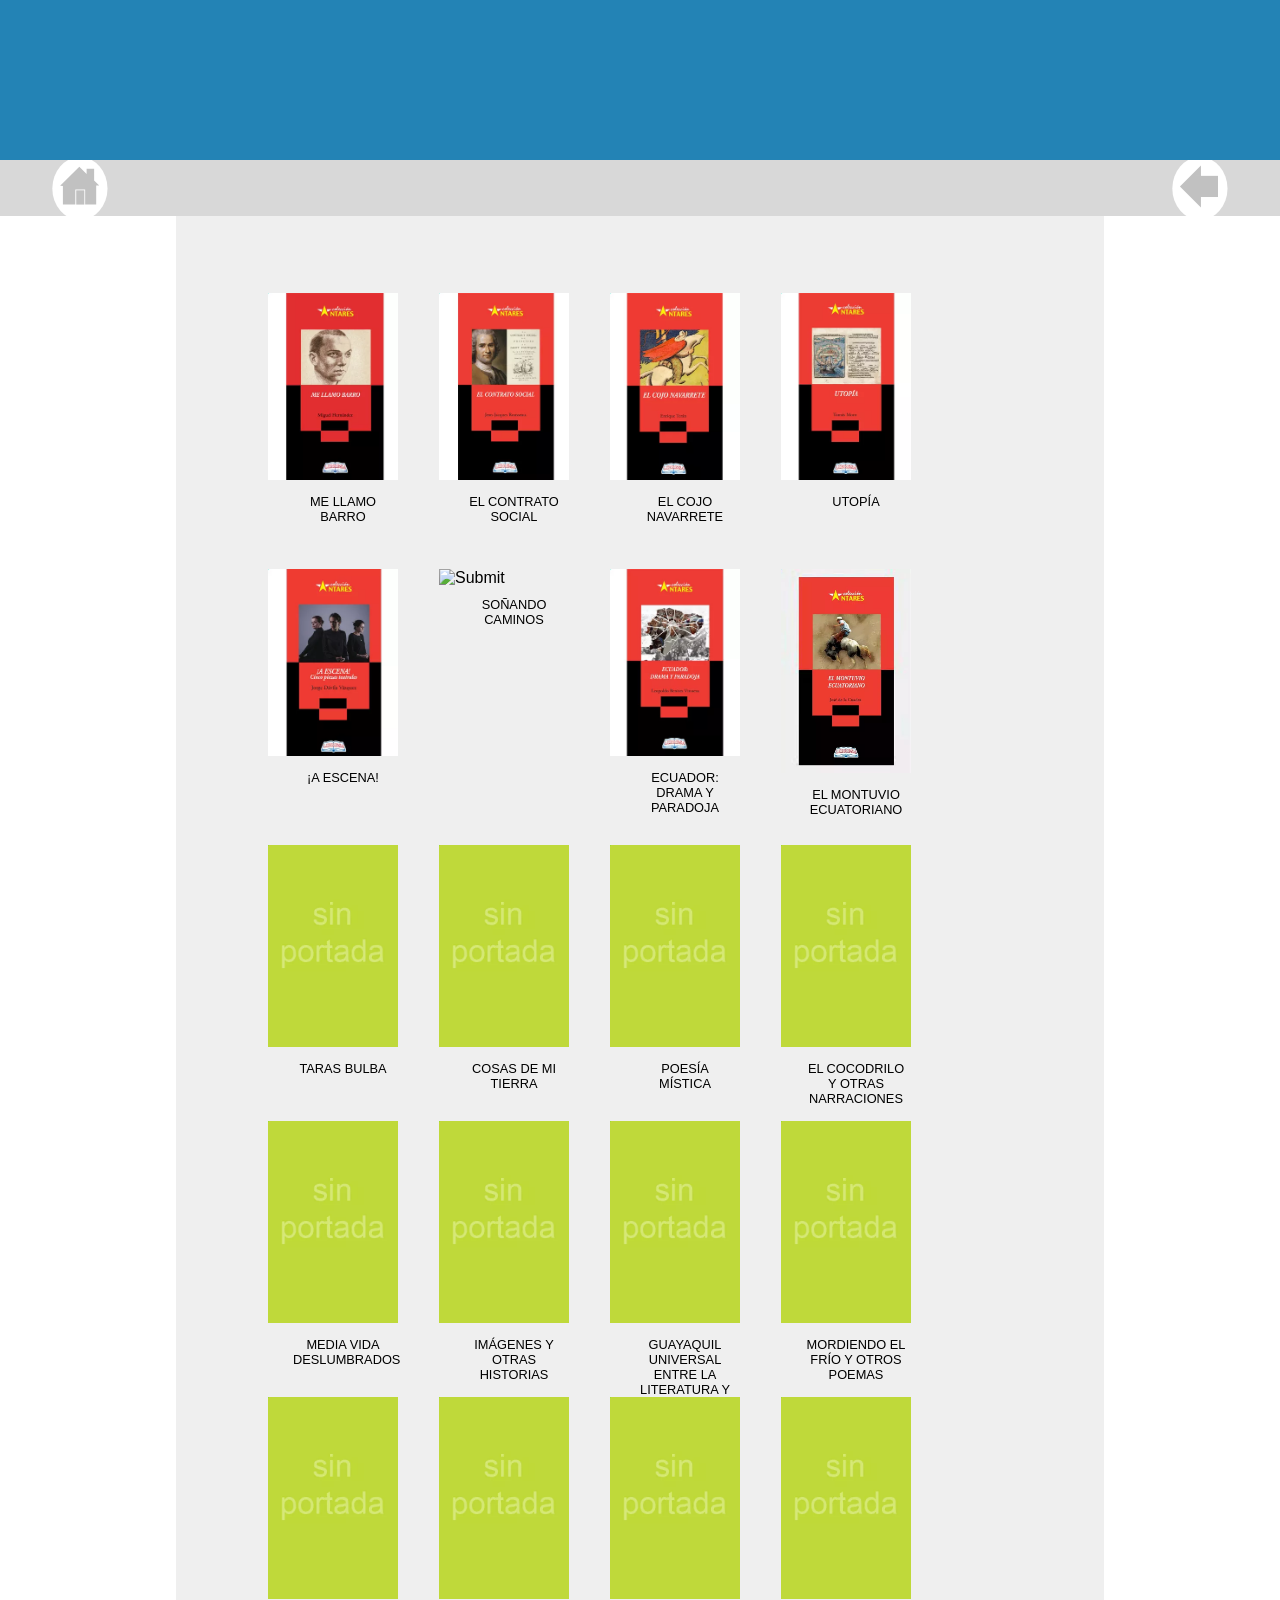
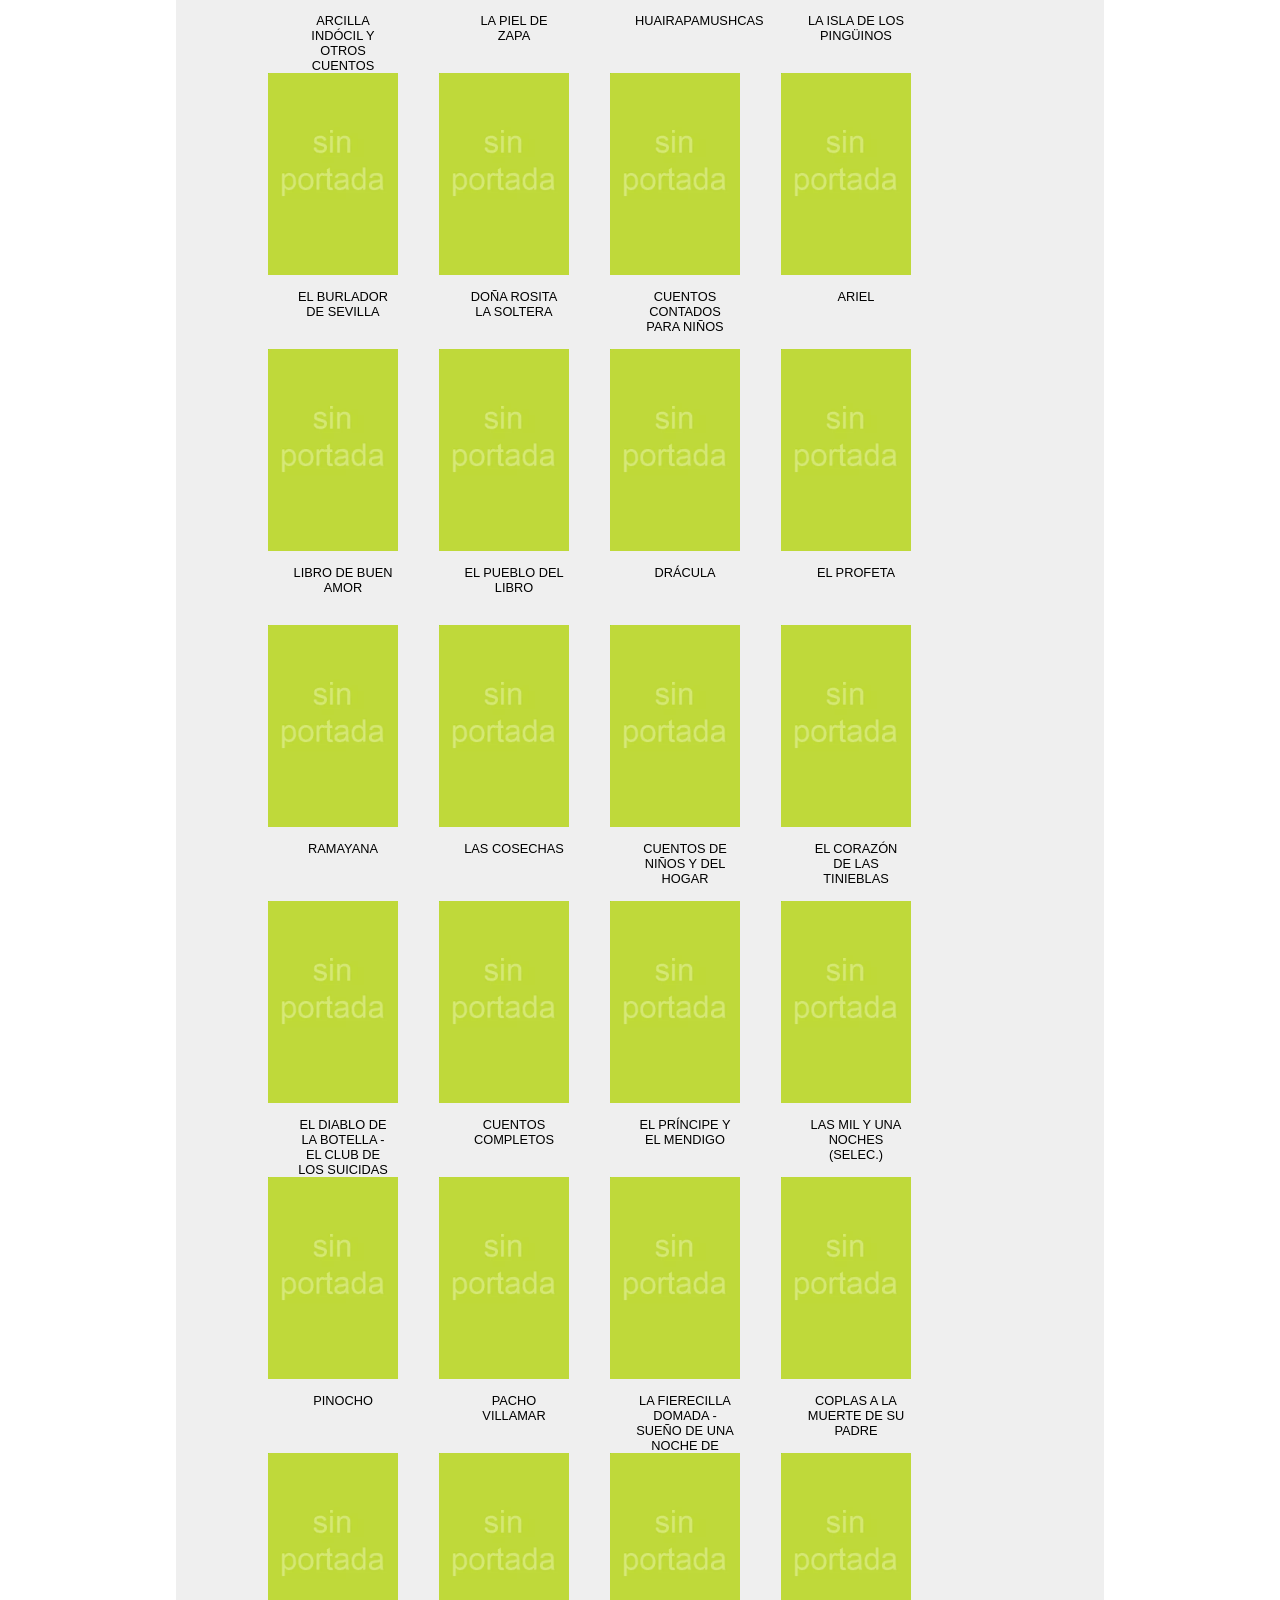
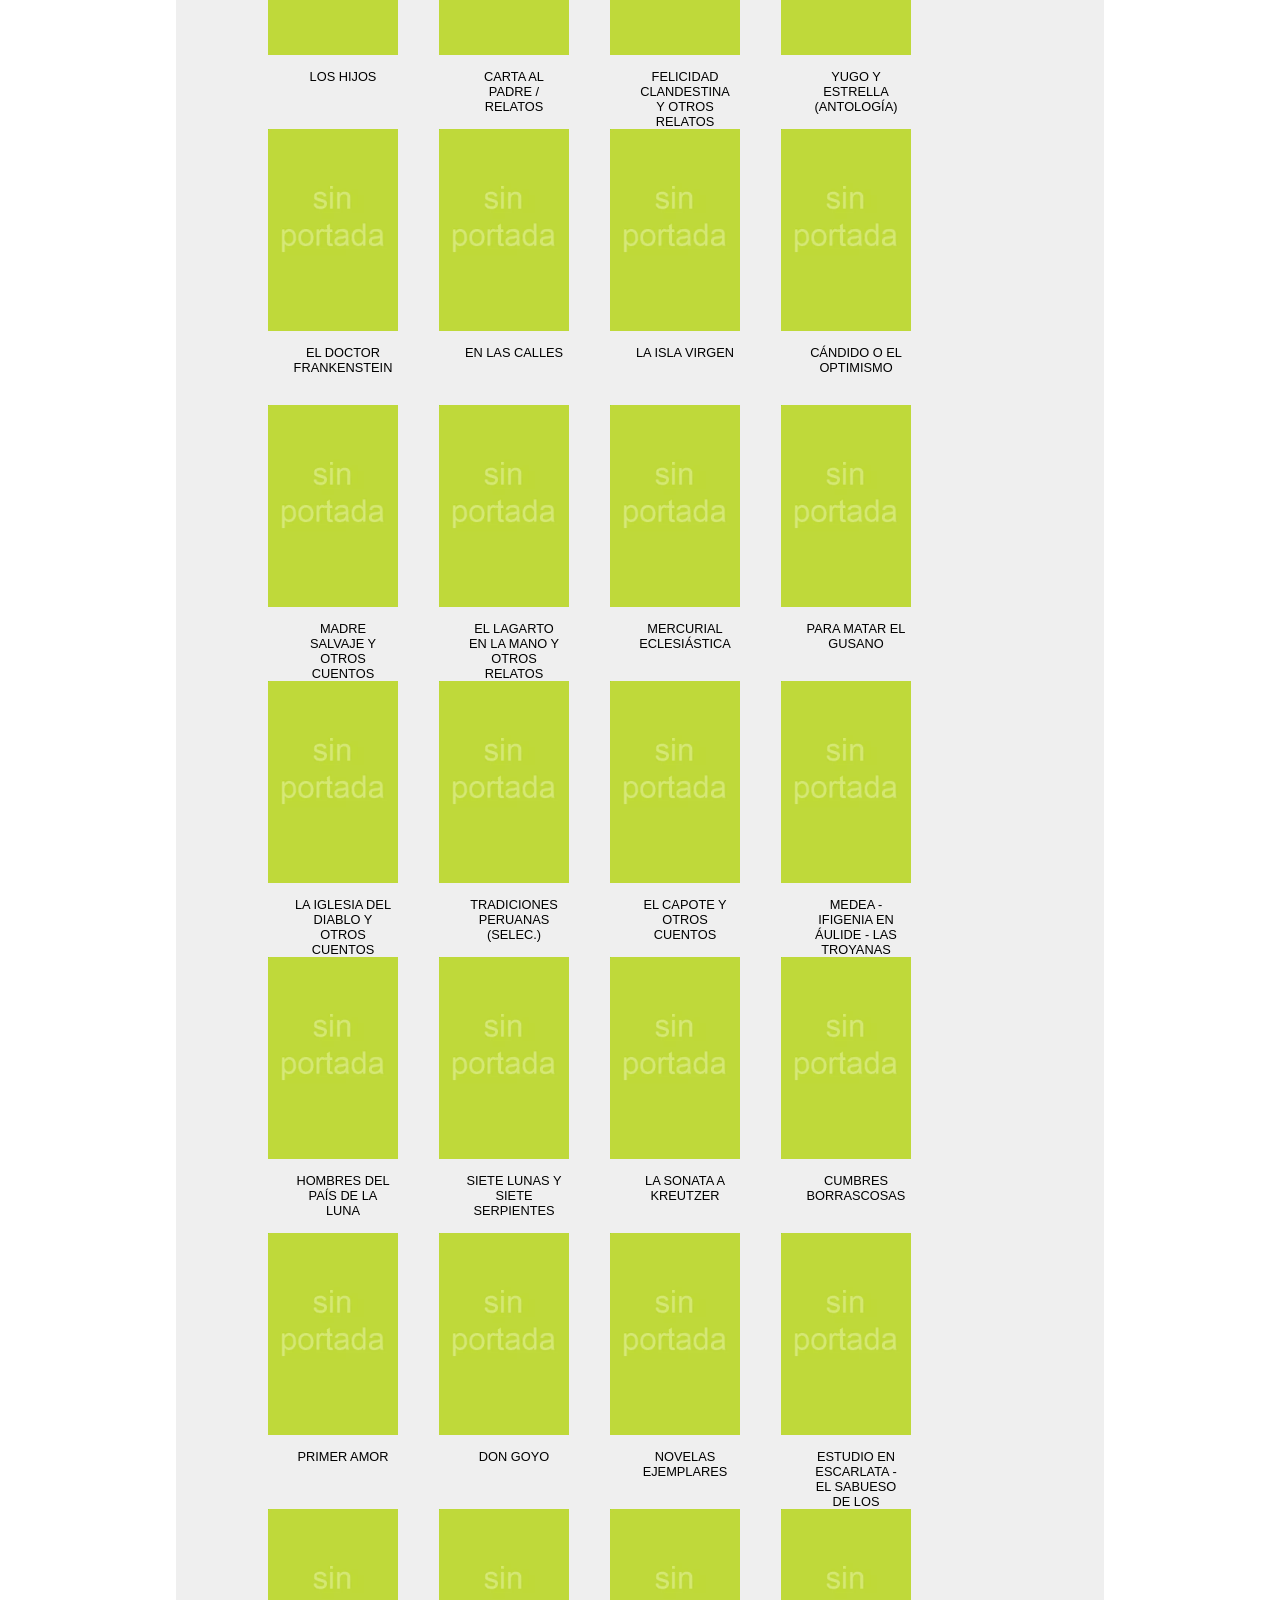
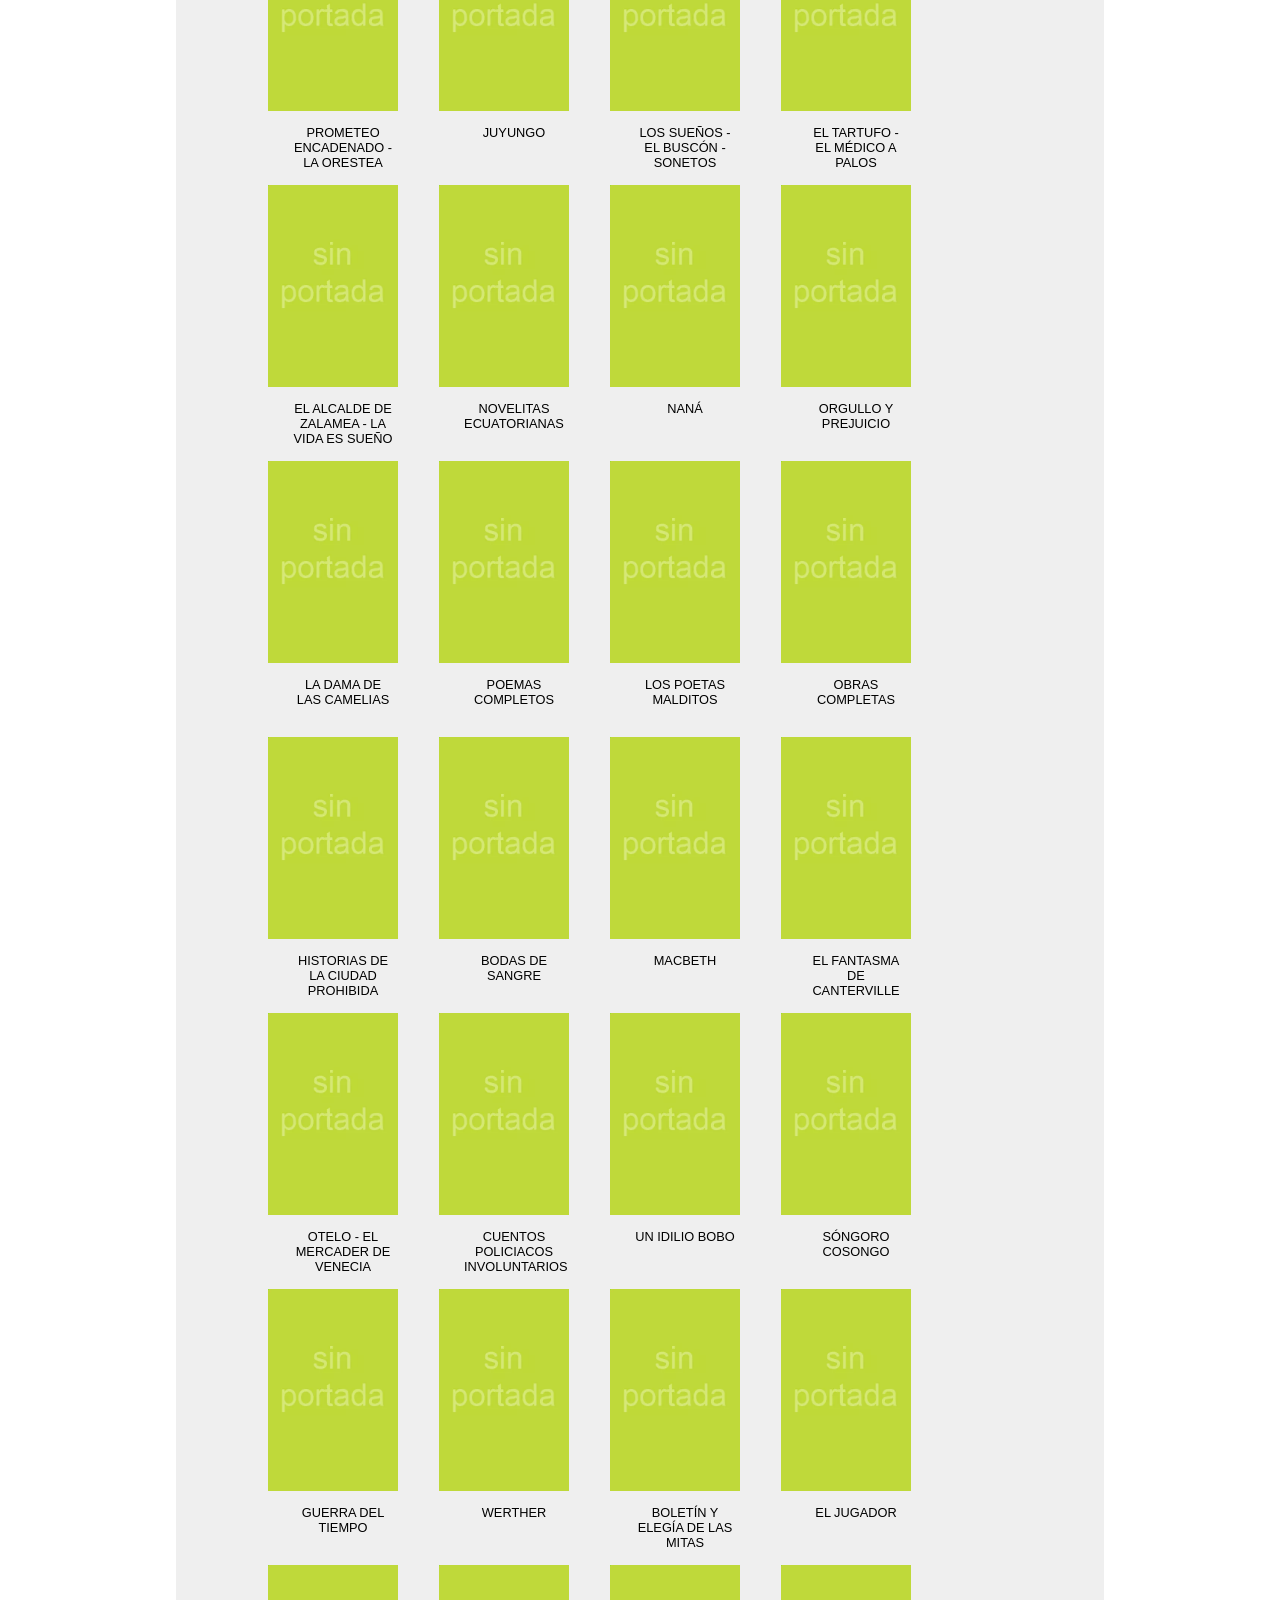
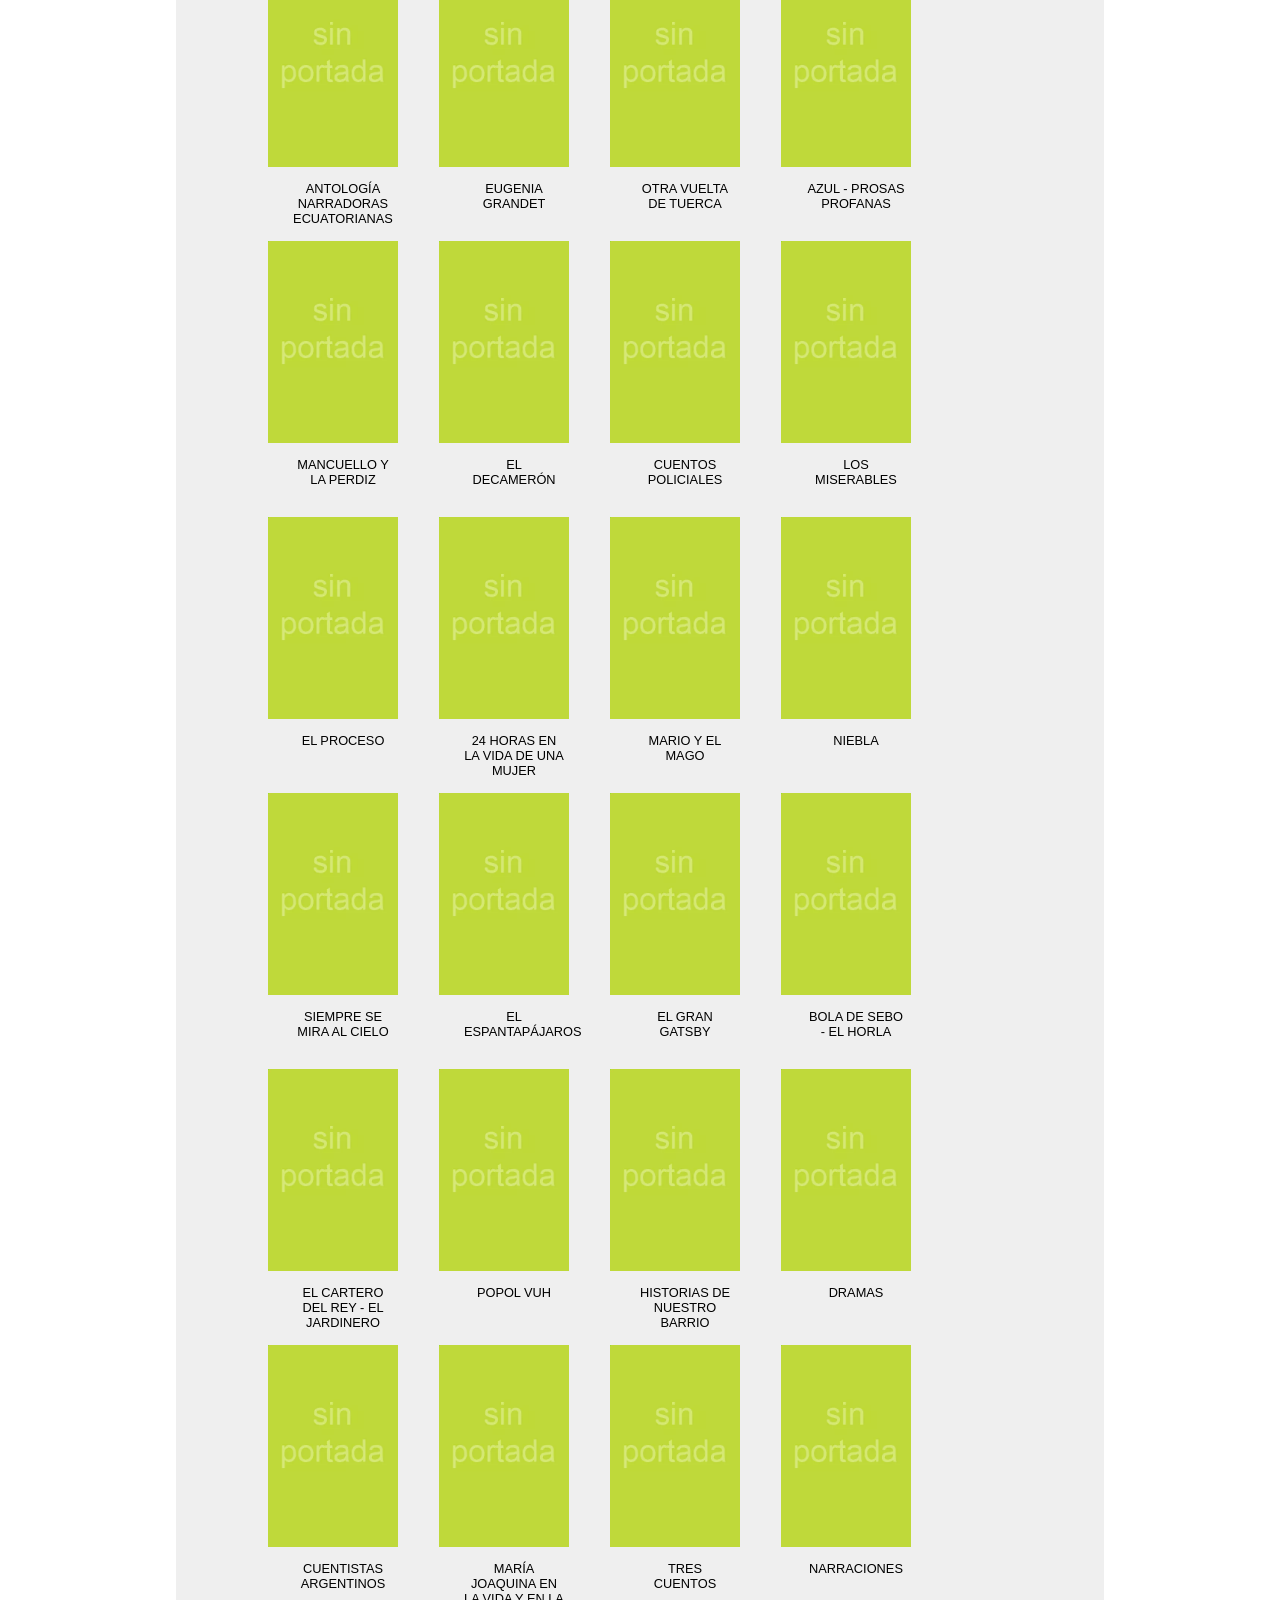
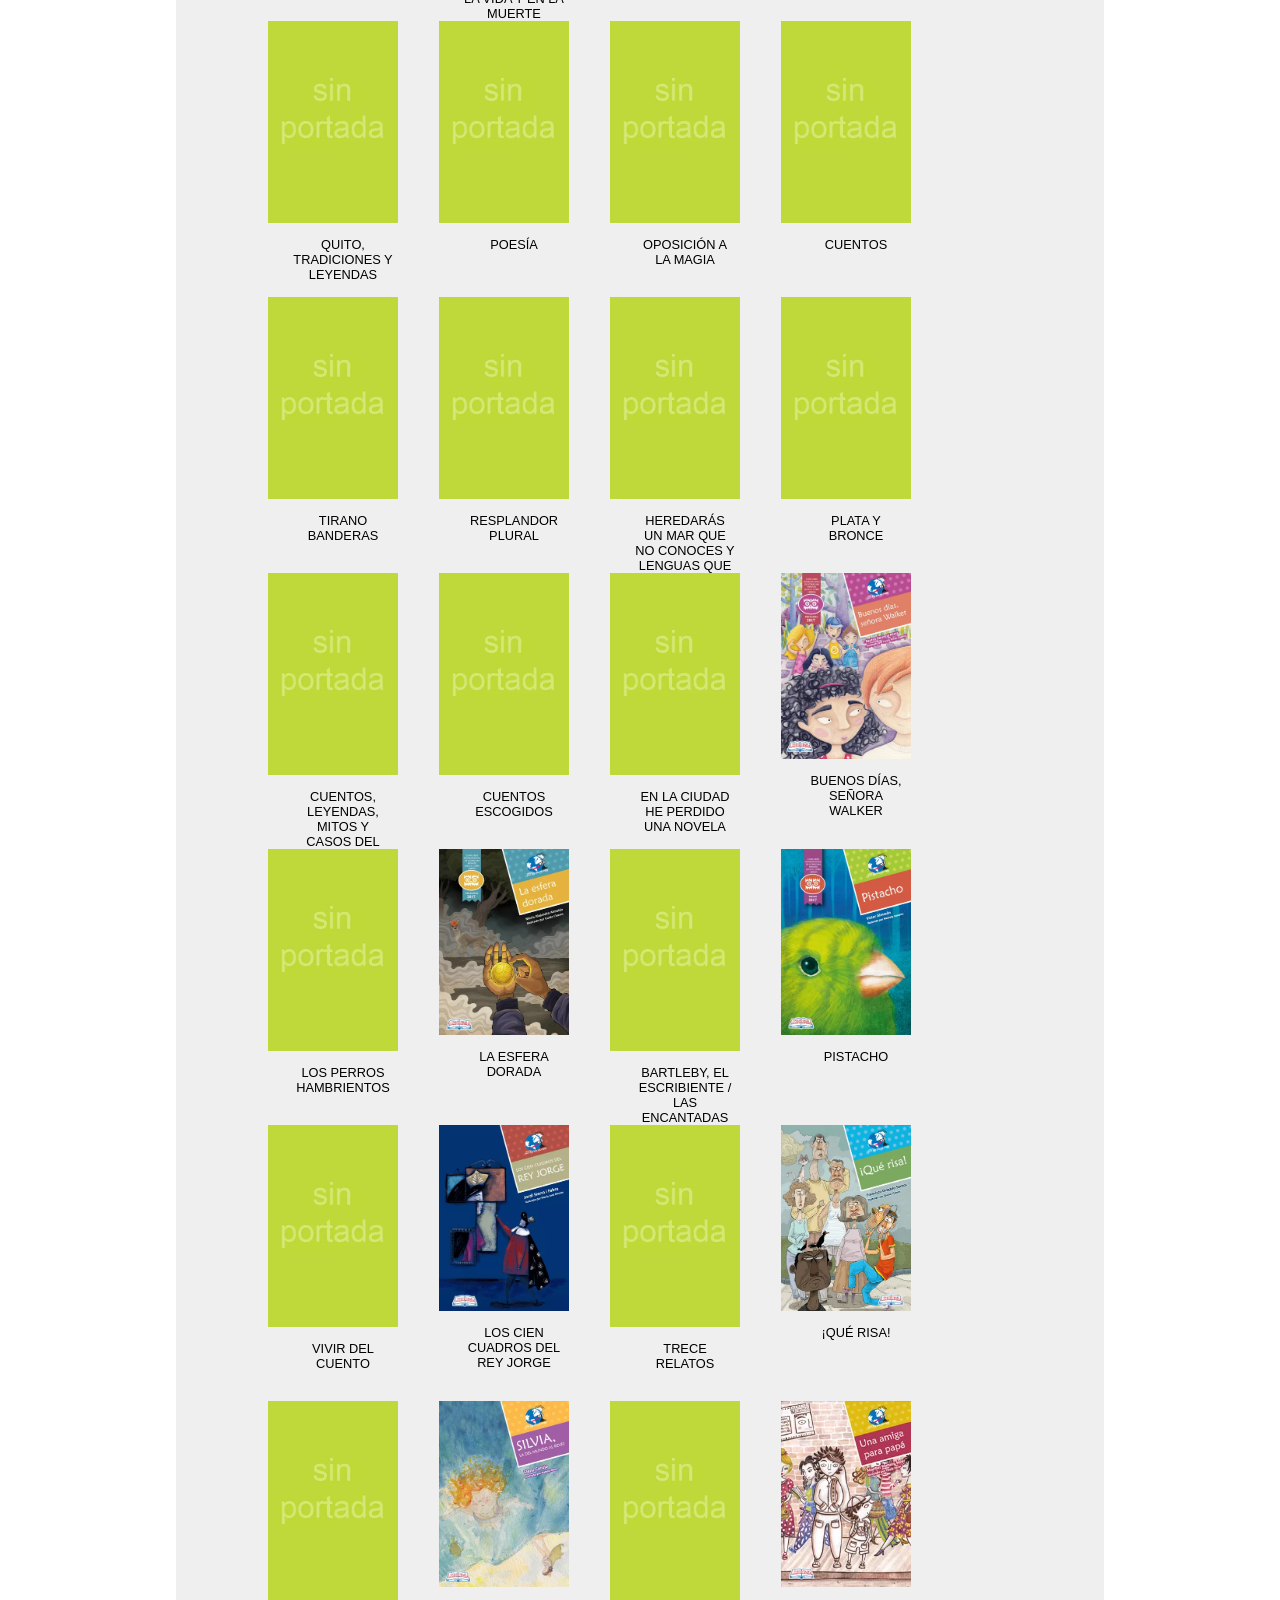
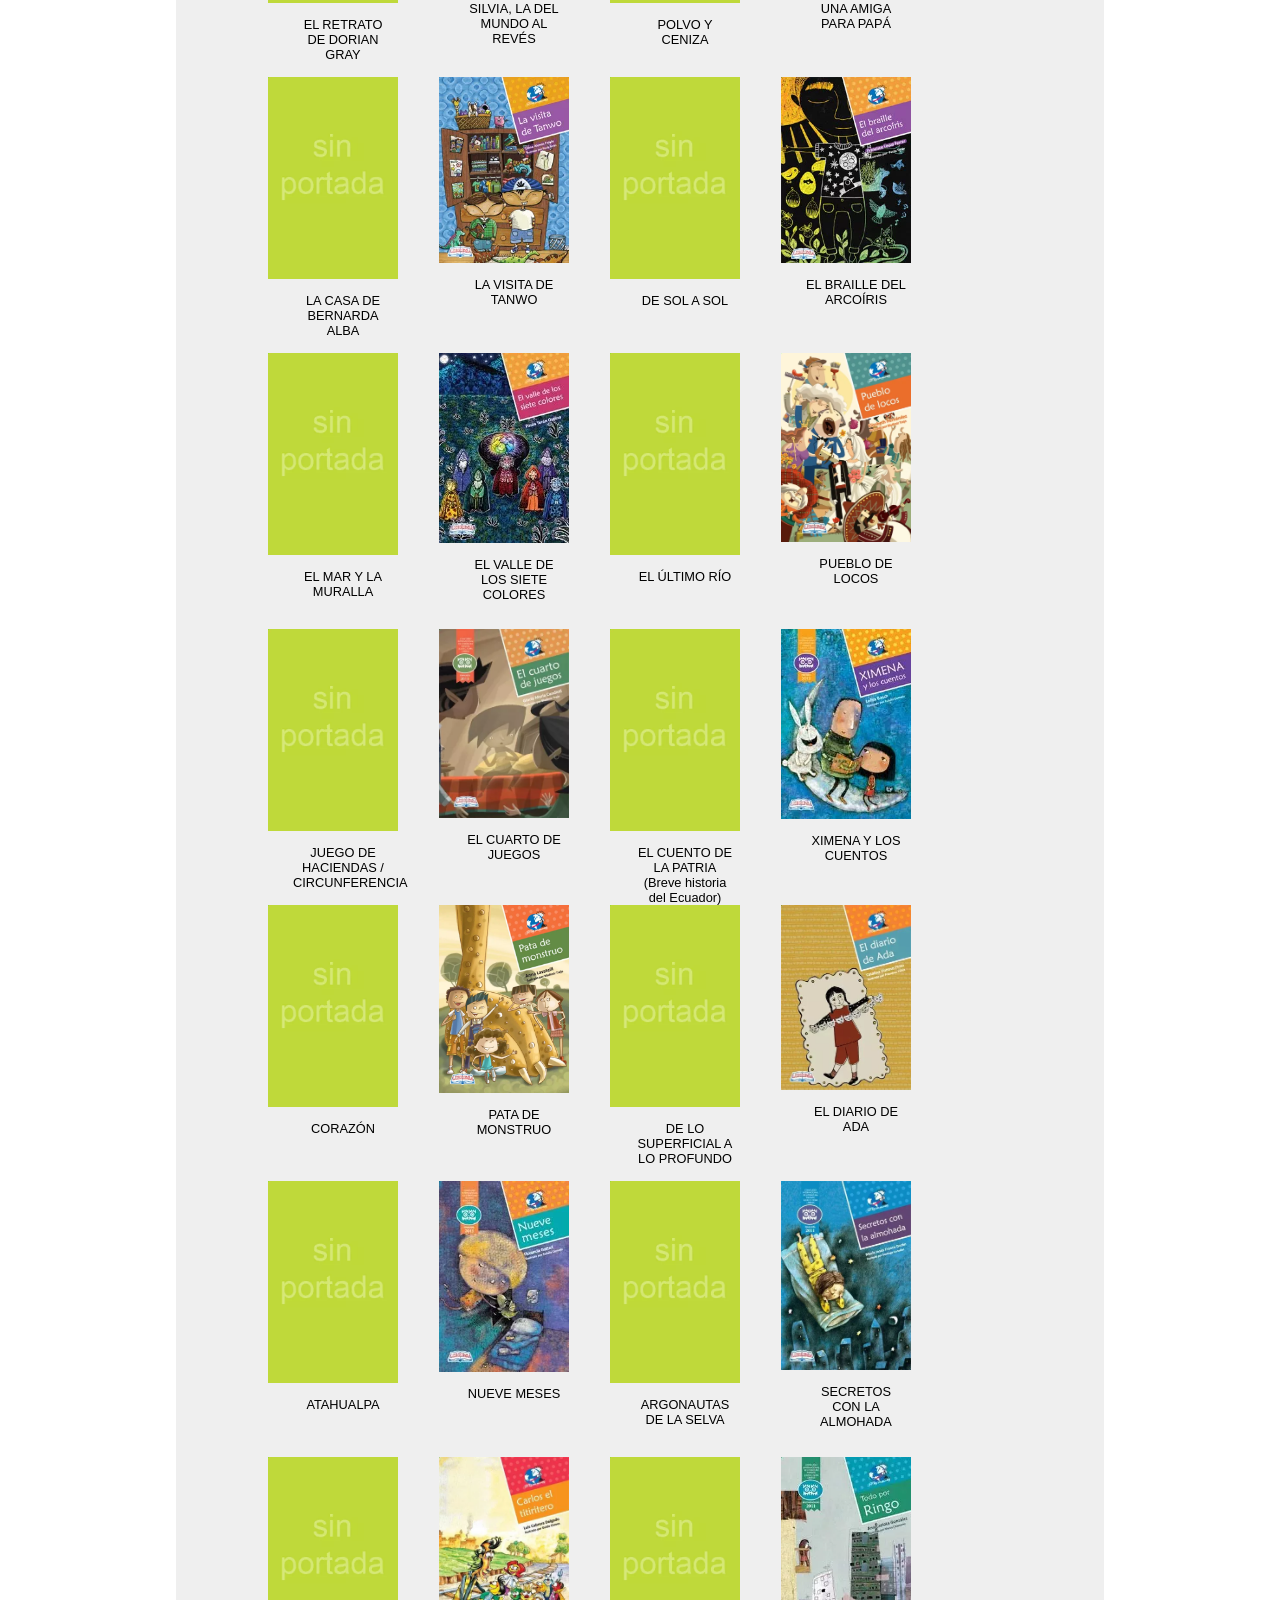
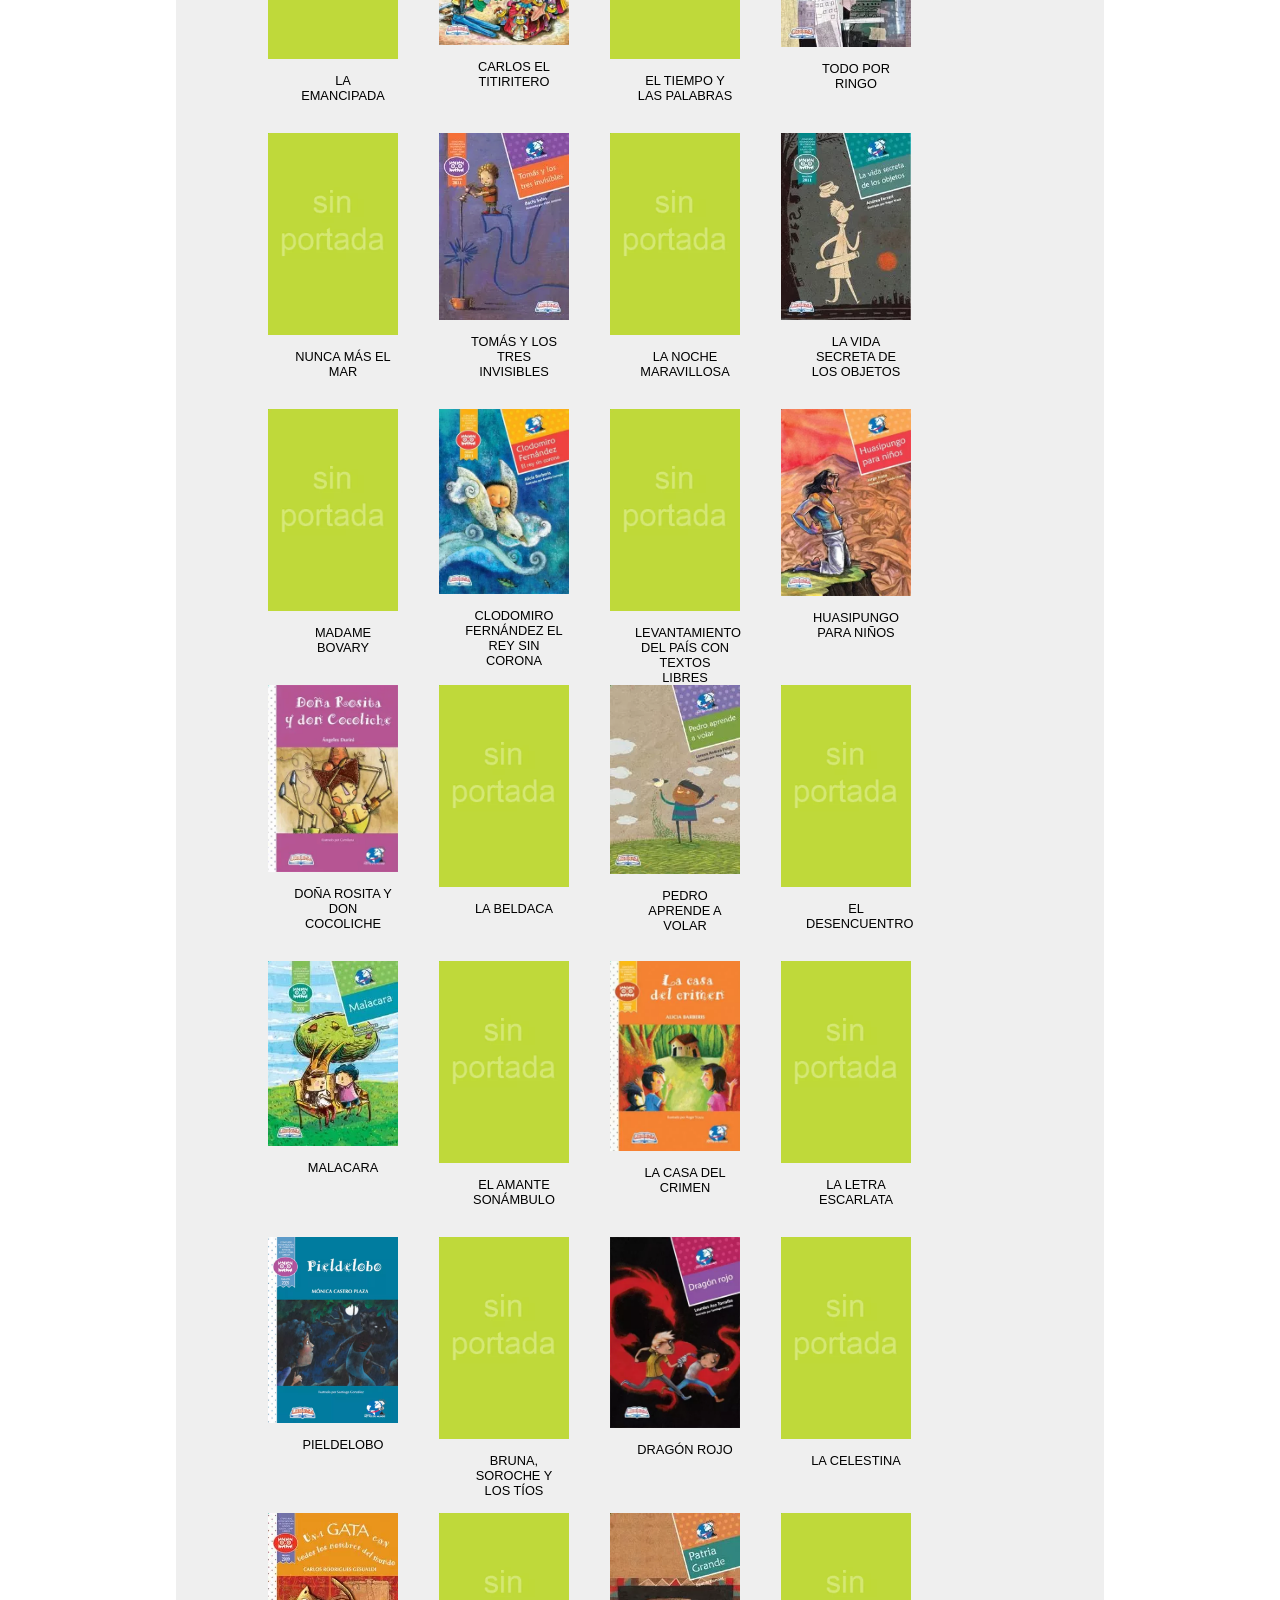
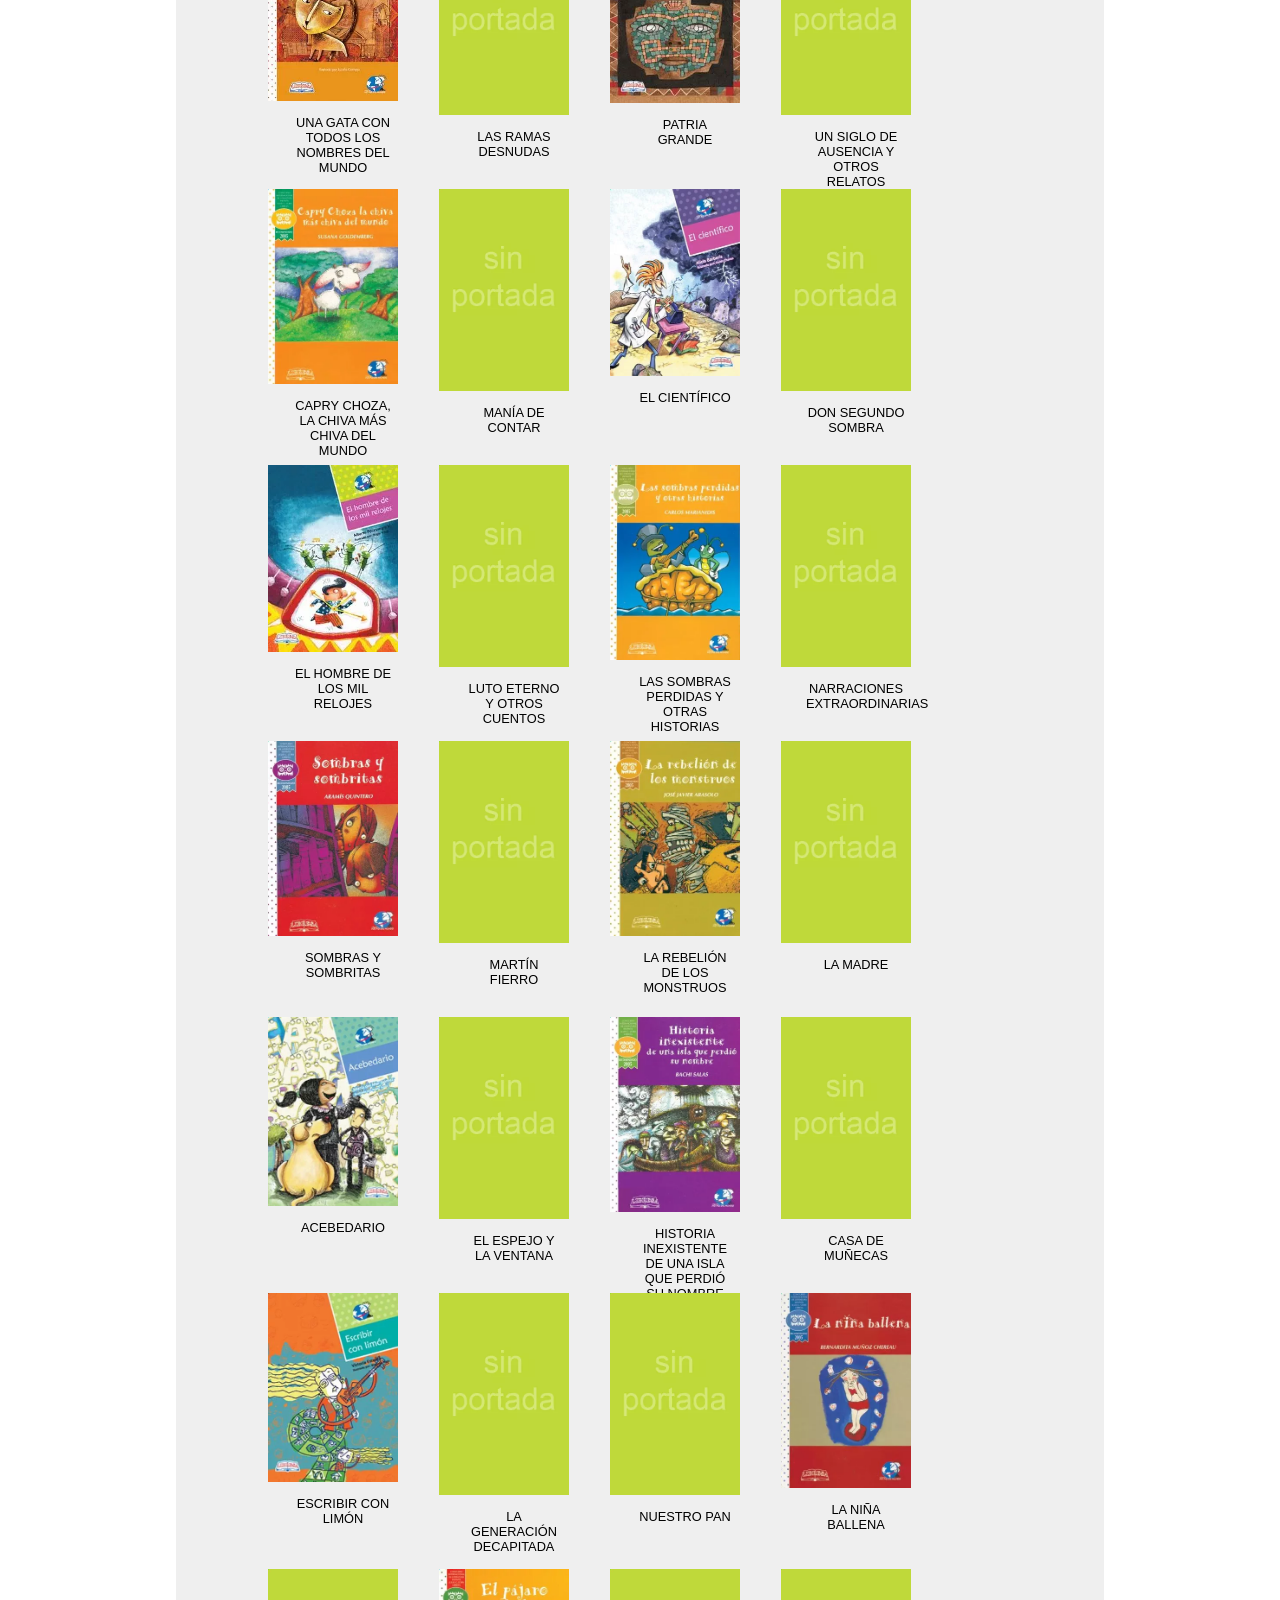
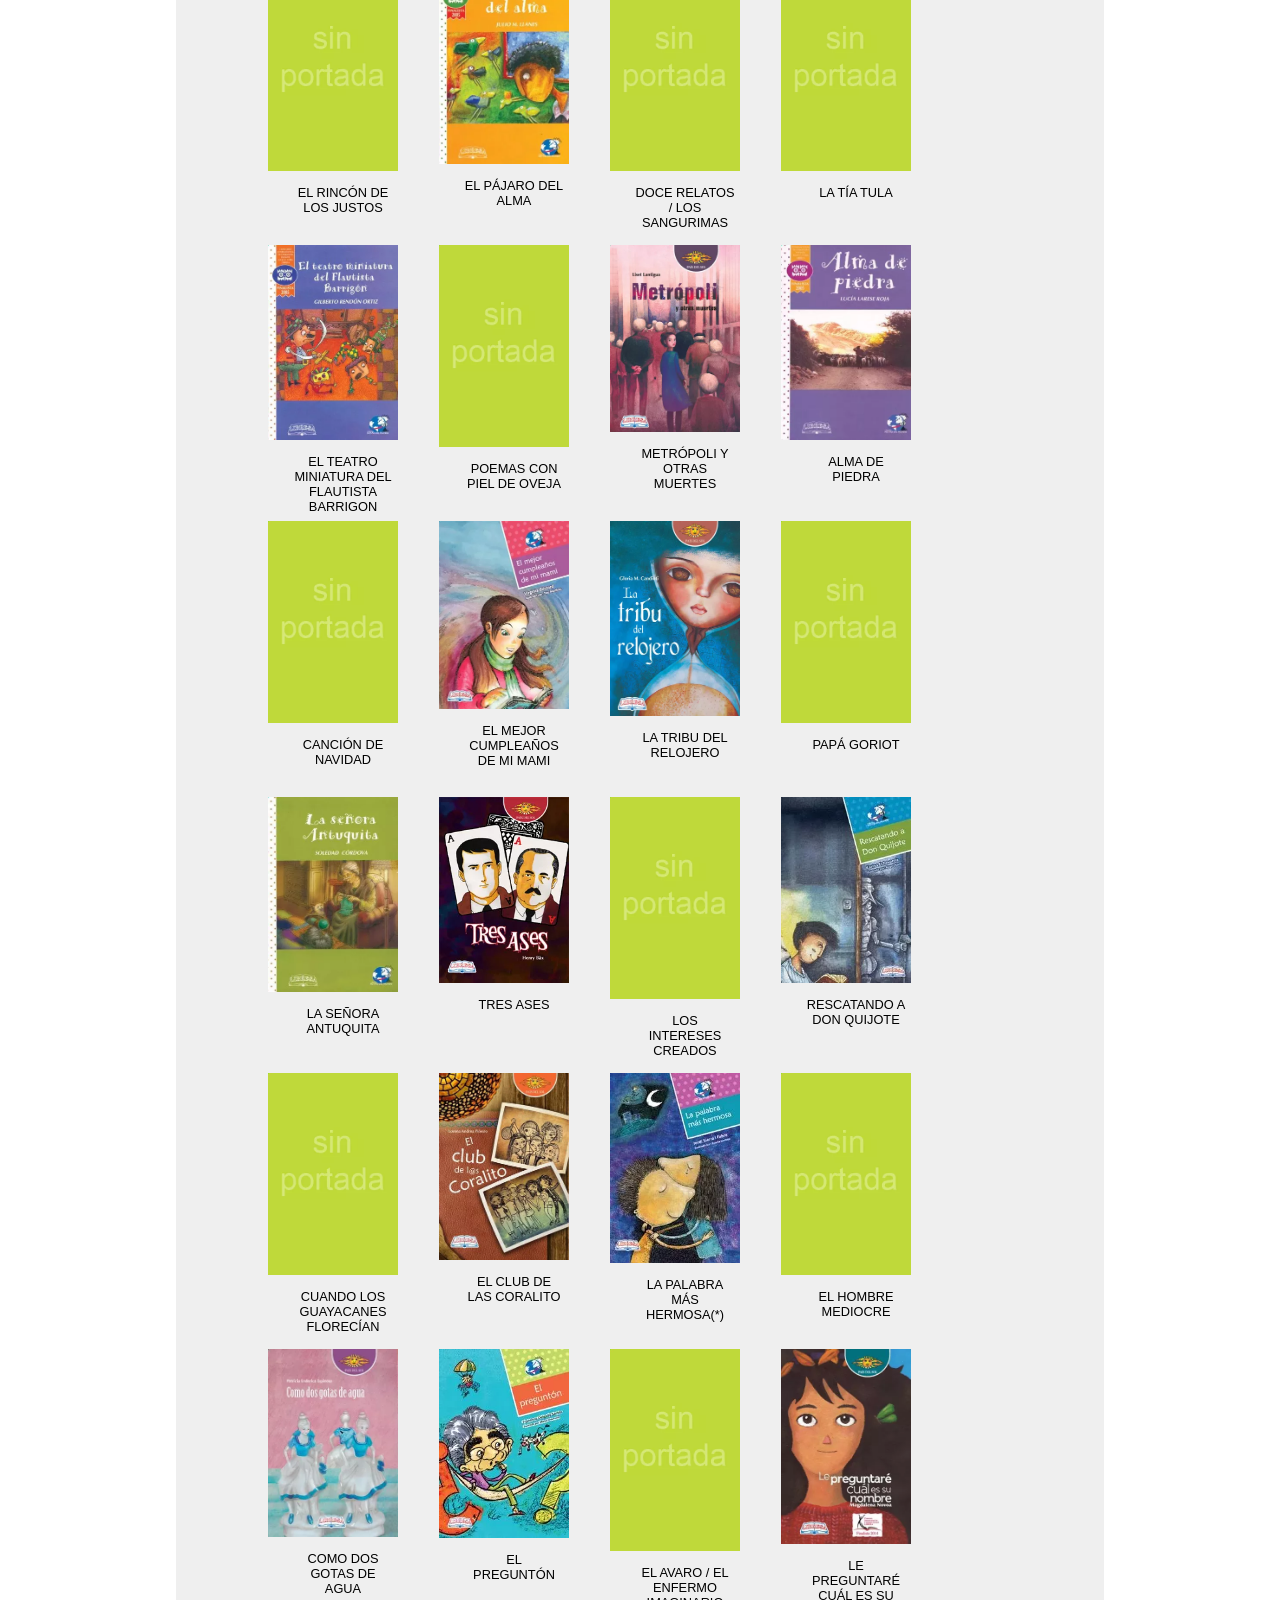
==== www/CatagColec.html @ acf2cd81 "Subiendo todo" ====
<!doctype html>
<html lang="en">
<head>
    <meta charset="utf-8">
<meta name="viewport" content="width=device-width, initial-scale=1.0">
<meta name="description" content="A layout example with a side menu that hides on mobile, just like the Pure website.">
<title>APP LIBRESA &ndash; </title>

<link rel="stylesheet" href="css/base-min.css">
<link rel="stylesheet" href="css/pure.css">
<link rel="stylesheet" href="css/side-menu.css">

<script language="JavaScript" type="text/javascript" src="js/xpath.js"></script>
<script language="JavaScript" type="text/javascript" src="js/SpryData.js"></script>
<script language="JavaScript" type="text/javascript" src="js/SpryURLUtils.js"></script>
       
 <script language="JavaScript" type="text/javascript">
     

        var params = Spry.Utils.getLocationParamsAsObject();
        var xpath = "Catalogos/Catalogo";

        if ((params.Cole))
        xpath = "Catalogos/Catalogo[coleccion = '"+params.Cole+"']";
        
var  dsProducts1 = new Spry.Data.XMLDataSet("recipeproblem.xml", xpath,{sortOnLoad: "numcolec", sortOrderOnLoad: "descending", distinctOnLoad: true});
dsProducts1.setColumnType("numcolec", "number");      
</script>
	</head>
	<body>
        <div id="layout">

    <div id="main">
        
        <div class="header">

        </div>
<div id="men1">
        <a href="index.html" style="margin-left:50px;">
            <svg version="1.1" id="Layer_1" xmlns="http://www.w3.org/2000/svg" xmlns:xlink="http://www.w3.org/1999/xlink" x="0px" y="0px"
	 width="60" height="60" viewBox="0 0 37.95 41.25" enable-background="new 0 0 37.95 41.25" xml:space="preserve">
<ellipse fill="#FFFFFF" cx="18.918" cy="19.588" rx="18.975" ry="21.662"/>
<polygon fill="#c1c1c1" points="5.318,17.782 18.509,4.592 23.521,9.604 23.521,6.062 28.688,6.062 28.688,14.124 32.179,17.612 30.11,17.612 
	30.11,30.652 22.525,30.652 22.525,20.221 15.751,20.221 15.751,30.652 7.215,30.652 7.215,17.814 "/>
<rect fill="#c1c1c1" x="16.384" y="20.854" width="5.563" height="9.797"/>
</svg></a>
        <a id="btn1" href="colecciones.html">
        <svg version="1.1" id="Layer_1" xmlns="http://www.w3.org/2000/svg" xmlns:xlink="http://www.w3.org/1999/xlink" x="0px" y="0"
	 width="60" height="60" viewBox="0 0 37.95 41.25" enable-background="new 0 0 37.95 41.25" xml:space="preserve">
<ellipse fill="#FFFFFF" cx="18.918" cy="19.588" rx="18.975" ry="21.662"/>
<polyline fill="#c1c1c1" points="19.619,32.625 5.169,18.175 19.619,3.725 "/>
<rect fill="#c1c1c1" x="16.034" y="10.896" width="15.322" height="14.557"/>
</svg>


            </a>
    
            </div>
        
        
        <div class="content" spry:region="dsProducts1">
           
               <div class="imgbook" spry:repeat="dsProducts1">
                   
                            <div class="icon1"  spry:choose="choose">
                            <div spry:when="'{img}'.match(/^[a-z]/i);">
                            <input class="inmag" type="image" src="webimagfin/{img}.webp"  onclick="location='datlibros.html?isbn={isbn}'">
                                <span value="fel">{titulo}</span>
                            </div>
                         
                            <div spry:when="'{img}'.match([]);">
                                <input class="inmag" type="image" src="webimagfin/sinportada.webp"  onclick="location='datlibros.html?isbn={isbn}'">
                                <span value="fel">{titulo}</span>
                            </div>
			             </div>
                     

 
                   
                 </div> 


            <div class="clean"></div>
            
            
        </div></div></div>
                                         
        

	<!-- Footer -->


	</body>
</html>
---- www/css/pure.css ----
/*!
Pure v0.5.0
Copyright 2014 Yahoo! Inc. All rights reserved.
Licensed under the BSD License.
https://github.com/yui/pure/blob/master/LICENSE.md
*/
/*!
normalize.css v1.1.3 | MIT License | git.io/normalize
Copyright (c) Nicolas Gallagher and Jonathan Neal
*/
/*! normalize.css v1.1.3 | MIT License | git.io/normalize */

/* ==========================================================================
   HTML5 display definitions
   ========================================================================== */

/**
 * Correct `block` display not defined in IE 6/7/8/9 and Firefox 3.
 */

article,
aside,
details,
figcaption,
figure,
footer,
header,
hgroup,
main,
nav,
section,
summary {
    display: block;
}

/**
 * Correct `inline-block` display not defined in IE 6/7/8/9 and Firefox 3.
 */

audio,
canvas,
video {
    display: inline-block;
    *display: inline;
    *zoom: 1;
}

/**
 * Prevent modern browsers from displaying `audio` without controls.
 * Remove excess height in iOS 5 devices.
 */

audio:not([controls]) {
    display: none;
    height: 0;
}

/**
 * Address styling not present in IE 7/8/9, Firefox 3, and Safari 4.
 * Known issue: no IE 6 support.
 */

[hidden] {
    display: none;
}

/* ==========================================================================
   Base
   ========================================================================== */

/**
 * 1. Correct text resizing oddly in IE 6/7 when body `font-size` is set using
 *    `em` units.
 * 2. Prevent iOS text size adjust after orientation change, without disabling
 *    user zoom.
 */

html {
    font-size: 100%; /* 1 */
    -ms-text-size-adjust: 100%; /* 2 */
    -webkit-text-size-adjust: 100%; /* 2 */
}

/**
 * Address `font-family` inconsistency between `textarea` and other form
 * elements.
 */

html,
button,
input,
select,
textarea {
    font-family: sans-serif;
}

/**
 * Address margins handled incorrectly in IE 6/7.
 */

body {
    margin: 0;
}

/* ==========================================================================
   Links
   ========================================================================== */

/**
 * Address `outline` inconsistency between Chrome and other browsers.
 */

a:focus {
    outline: thin dotted;
}

/**
 * Improve readability when focused and also mouse hovered in all browsers.
 */

a:active,
a:hover {
    outline: 0;
}

/* ==========================================================================
   Typography
   ========================================================================== */

/**
 * Address font sizes and margins set differently in IE 6/7.
 * Address font sizes within `section` and `article` in Firefox 4+, Safari 5,
 * and Chrome.
 */

h1 {
    font-size: 2em;
    margin: 0.67em 0;
}



h3 {
    font-size: 1.17em;
    margin: 1em 0;
}

h4 {
    font-size: 1em;
    margin: 1.33em 0;
}

h5 {
    font-size: 0.83em;
    margin: 1.67em 0;
}

h6 {
    font-size: 0.67em;
    margin: 2.33em 0;
}

/**
 * Address styling not present in IE 7/8/9, Safari 5, and Chrome.
 */

abbr[title] {
    border-bottom: 1px dotted;
}

/**
 * Address style set to `bolder` in Firefox 3+, Safari 4/5, and Chrome.
 */

b,
strong {
    font-weight: bold;
}

blockquote {
    margin: 1em 40px;
}

/**
 * Address styling not present in Safari 5 and Chrome.
 */

dfn {
    font-style: italic;
}

/**
 * Address differences between Firefox and other browsers.
 * Known issue: no IE 6/7 normalization.
 */

hr {
    -moz-box-sizing: content-box;
    box-sizing: content-box;
    height: 0;
}

/**
 * Address styling not present in IE 6/7/8/9.
 */

mark {
    background: #ff0;
    color: #000;
}

/**
 * Address margins set differently in IE 6/7.
 */

p,
pre {
    margin: 1em 0;
}

/**
 * Correct font family set oddly in IE 6, Safari 4/5, and Chrome.
 */

code,
kbd,
pre,
samp {
    font-family: monospace, serif;
    _font-family: 'courier new', monospace;
    font-size: 1em;
}

/**
 * Improve readability of pre-formatted text in all browsers.
 */

pre {
    white-space: pre;
    white-space: pre-wrap;
    word-wrap: break-word;
}

/**
 * Address CSS quotes not supported in IE 6/7.
 */

q {
    quotes: none;
}

/**
 * Address `quotes` property not supported in Safari 4.
 */

q:before,
q:after {
    content: '';
    content: none;
}

/**
 * Address inconsistent and variable font size in all browsers.
 */

small {
    font-size: 80%;
}

/**
 * Prevent `sub` and `sup` affecting `line-height` in all browsers.
 */

sub,
sup {
    font-size: 75%;
    line-height: 0;
    position: relative;
    vertical-align: baseline;
}

sup {
    top: -0.5em;
}

sub {
    bottom: -0.25em;
}

/* ==========================================================================
   Lists
   ========================================================================== */

/**
 * Address margins set differently in IE 6/7.
 */

dl,
menu,
ol,
ul {
    margin: 1em 0;
}

dd {
    margin: 0 0 0 40px;
}

/**
 * Address paddings set differently in IE 6/7.
 */

menu,
ol,
ul {
    padding: 0 0 0 40px;
}

/**
 * Correct list images handled incorrectly in IE 7.
 */

nav ul,
nav ol {
    list-style: none;
    list-style-image: none;
}

/* ==========================================================================
   Embedded content
   ========================================================================== */

/**
 * 1. Remove border when inside `a` element in IE 6/7/8/9 and Firefox 3.
 * 2. Improve image quality when scaled in IE 7.
 */

img {
    border: 0; /* 1 */
    -ms-interpolation-mode: bicubic; /* 2 */
}

/**
 * Correct overflow displayed oddly in IE 9.
 */

svg:not(:root) {
    overflow: hidden;
}

/* ==========================================================================
   Figures
   ========================================================================== */

/**
 * Address margin not present in IE 6/7/8/9, Safari 5, and Opera 11.
 */

figure {
    margin: 0;
}

/* ==========================================================================
   Forms
   ========================================================================== */

/**
 * Correct margin displayed oddly in IE 6/7.
 */

form {
    margin: 0;
}

/**
 * Define consistent border, margin, and padding.
 */

fieldset {
    border: 1px solid #c0c0c0;
    margin: 0 2px;
    padding: 0.35em 0.625em 0.75em;
}

/**
 * 1. Correct color not being inherited in IE 6/7/8/9.
 * 2. Correct text not wrapping in Firefox 3.
 * 3. Correct alignment displayed oddly in IE 6/7.
 */

legend {
    border: 0; /* 1 */
    padding: 0;
    white-space: normal; /* 2 */
    *margin-left: -7px; /* 3 */
}

/**
 * 1. Correct font size not being inherited in all browsers.
 * 2. Address margins set differently in IE 6/7, Firefox 3+, Safari 5,
 *    and Chrome.
 * 3. Improve appearance and consistency in all browsers.
 */

button,
input,
select,
textarea {
    font-size: 100%; /* 1 */
    margin: 0; /* 2 */
    vertical-align: baseline; /* 3 */
    *vertical-align: middle; /* 3 */
}

/**
 * Address Firefox 3+ setting `line-height` on `input` using `!important` in
 * the UA stylesheet.
 */

button,
input {
    line-height: normal;
}

/**
 * Address inconsistent `text-transform` inheritance for `button` and `select`.
 * All other form control elements do not inherit `text-transform` values.
 * Correct `button` style inheritance in Chrome, Safari 5+, and IE 6+.
 * Correct `select` style inheritance in Firefox 4+ and Opera.
 */

button,
select {
    text-transform: none;
}

/**
 * 1. Avoid the WebKit bug in Android 4.0.* where (2) destroys native `audio`
 *    and `video` controls.
 * 2. Correct inability to style clickable `input` types in iOS.
 * 3. Improve usability and consistency of cursor style between image-type
 *    `input` and others.
 * 4. Remove inner spacing in IE 7 without affecting normal text inputs.
 *    Known issue: inner spacing remains in IE 6.
 */

button,
html input[type="button"], /* 1 */
input[type="reset"],
input[type="submit"] {
    -webkit-appearance: button; /* 2 */
    cursor: pointer; /* 3 */
    *overflow: visible;  /* 4 */
}

/**
 * Re-set default cursor for disabled elements.
 */

button[disabled],
html input[disabled] {
    cursor: default;
}

/**
 * 1. Address box sizing set to content-box in IE 8/9.
 * 2. Remove excess padding in IE 8/9.
 * 3. Remove excess padding in IE 7.
 *    Known issue: excess padding remains in IE 6.
 */

input[type="checkbox"],
input[type="radio"] {
    box-sizing: border-box; /* 1 */
    padding: 0; /* 2 */
    *height: 13px; /* 3 */
    *width: 13px; /* 3 */
}

/**
 * 1. Address `appearance` set to `searchfield` in Safari 5 and Chrome.
 * 2. Address `box-sizing` set to `border-box` in Safari 5 and Chrome
 *    (include `-moz` to future-proof).
 */

input[type="search"] {
    -webkit-appearance: textfield; /* 1 */
    -moz-box-sizing: content-box;
    -webkit-box-sizing: content-box; /* 2 */
    box-sizing: content-box;
}

/**
 * Remove inner padding and search cancel button in Safari 5 and Chrome
 * on OS X.
 */

input[type="search"]::-webkit-search-cancel-button,
input[type="search"]::-webkit-search-decoration {
    -webkit-appearance: none;
}

/**
 * Remove inner padding and border in Firefox 3+.
 */

button::-moz-focus-inner,
input::-moz-focus-inner {
    border: 0;
    padding: 0;
}

/**
 * 1. Remove default vertical scrollbar in IE 6/7/8/9.
 * 2. Improve readability and alignment in all browsers.
 */

textarea {
    overflow: auto; /* 1 */
    vertical-align: top; /* 2 */
}

/* ==========================================================================
   Tables
   ========================================================================== */

/**
 * Remove most spacing between table cells.
 */

table {
    border-collapse: collapse;
    border-spacing: 0;
}

/*csslint important:false*/

/* ==========================================================================
   Pure Base Extras
   ========================================================================== */

/**
 * Extra rules that Pure adds on top of Normalize.css
 */

/**
 * Always hide an element when it has the `hidden` HTML attribute.
 */

[hidden] {
    display: none !important;
}

/**
 * Add this class to an image to make it fit within it's fluid parent wrapper while maintaining
 * aspect ratio.
 */
.pure-img {
    max-width: 100%;
    height: auto;
    display: block;
}

/*csslint regex-selectors:false, known-properties:false, duplicate-properties:false*/

.pure-g {
    letter-spacing: -0.31em; /* Webkit: collapse white-space between units */
    *letter-spacing: normal; /* reset IE < 8 */
    *word-spacing: -0.43em; /* IE < 8: collapse white-space between units */
    text-rendering: optimizespeed; /* Webkit: fixes text-rendering: optimizeLegibility */

    /*
    Sets the font stack to fonts known to work properly with the above letter
    and word spacings. See: https://github.com/yui/pure/issues/41/

    The following font stack makes Pure Grids work on all known environments.

    * FreeSans: Ships with many Linux distros, including Ubuntu

    * Arimo: Ships with Chrome OS. Arimo has to be defined before Helvetica and
      Arial to get picked up by the browser, even though neither is available
      in Chrome OS.

    * Droid Sans: Ships with all versions of Android.

    * Helvetica, Arial, sans-serif: Common font stack on OS X and Windows.
    */
    font-family: FreeSans, Arimo, "Droid Sans", Helvetica, Arial, sans-serif;

    /*
    Use flexbox when possible to avoid `letter-spacing` side-effects.

    NOTE: Firefox (as of 25) does not currently support flex-wrap, so the
    `-moz-` prefix version is omitted.
    */

    display: -webkit-flex;
    -webkit-flex-flow: row wrap;

    /* IE10 uses display: flexbox */
    display: -ms-flexbox;
    -ms-flex-flow: row wrap;
}

/* Opera as of 12 on Windows needs word-spacing.
   The ".opera-only" selector is used to prevent actual prefocus styling
   and is not required in markup.
*/
.opera-only :-o-prefocus,
.pure-g {
    word-spacing: -0.43em;
}

.pure-u {
    display: inline-block;
    *display: inline; /* IE < 8: fake inline-block */
    zoom: 1;
    letter-spacing: normal;
    word-spacing: normal;
    vertical-align: top;
    text-rendering: auto;
}

/*
Resets the font family back to the OS/browser's default sans-serif font,
this the same font stack that Normalize.css sets for the `body`.
*/
.pure-g [class *= "pure-u"] {
    font-family: sans-serif;
}

.pure-u-1,
.pure-u-1-1,
.pure-u-1-2,
.pure-u-1-3,
.pure-u-2-3,
.pure-u-1-4,
.pure-u-3-4,
.pure-u-1-5,
.pure-u-2-5,
.pure-u-3-5,
.pure-u-4-5,
.pure-u-5-5,
.pure-u-1-6,
.pure-u-5-6,
.pure-u-1-8,
.pure-u-3-8,
.pure-u-5-8,
.pure-u-7-8,
.pure-u-1-12,
.pure-u-5-12,
.pure-u-7-12,
.pure-u-11-12,
.pure-u-1-24,
.pure-u-2-24,
.pure-u-3-24,
.pure-u-4-24,
.pure-u-5-24,
.pure-u-6-24,
.pure-u-7-24,
.pure-u-8-24,
.pure-u-9-24,
.pure-u-10-24,
.pure-u-11-24,
.pure-u-12-24,
.pure-u-13-24,
.pure-u-14-24,
.pure-u-15-24,
.pure-u-16-24,
.pure-u-17-24,
.pure-u-18-24,
.pure-u-19-24,
.pure-u-20-24,
.pure-u-21-24,
.pure-u-22-24,
.pure-u-23-24,
.pure-u-24-24 {
    display: inline-block;
    *display: inline;
    zoom: 1;
    letter-spacing: normal;
    word-spacing: normal;
    vertical-align: top;
    text-rendering: auto;
}

.pure-u-1-24 {
    width: 4.1667%;
    *width: 4.1357%;
}

.pure-u-1-12,
.pure-u-2-24 {
    width: 8.3333%;
    *width: 8.3023%;
}

.pure-u-1-8,
.pure-u-3-24 {
    width: 12.5000%;
    *width: 12.4690%;
}

.pure-u-1-6,
.pure-u-4-24 {
    width: 16.6667%;
    *width: 16.6357%;
}

.pure-u-1-5 {
    width: 20%;
    *width: 19.9690%;
}

.pure-u-5-24 {
    width: 20.8333%;
    *width: 20.8023%;
}

.pure-u-1-4,
.pure-u-6-24 {
    width: 25%;
    *width: 24.9690%;
}

.pure-u-7-24 {
    width: 29.1667%;
    *width: 29.1357%;
}

.pure-u-1-3,
.pure-u-8-24 {
    width: 33.3333%;
    *width: 33.3023%;
}

.pure-u-3-8,
.pure-u-9-24 {
    width: 37.5000%;
    *width: 37.4690%;
}

.pure-u-2-5 {
    width: 40%;
    *width: 39.9690%;
}

.pure-u-5-12,
.pure-u-10-24 {
    width: 41.6667%;
    *width: 41.6357%;
}

.pure-u-11-24 {
    width: 45.8333%;
    *width: 45.8023%;
}

.pure-u-1-2,
.pure-u-12-24 {
    width: 50%;
    *width: 49.9690%;
}

.pure-u-13-24 {
    width: 54.1667%;
    *width: 54.1357%;
}

.pure-u-7-12,
.pure-u-14-24 {
    width: 58.3333%;
    *width: 58.3023%;
}

.pure-u-3-5 {
    width: 60%;
    *width: 59.9690%;
}

.pure-u-5-8,
.pure-u-15-24 {
    width: 62.5000%;
    *width: 62.4690%;
}

.pure-u-2-3,
.pure-u-16-24 {
    width: 66.6667%;
    *width: 66.6357%;
}

.pure-u-17-24 {
    width: 70.8333%;
    *width: 70.8023%;
}

.pure-u-3-4,
.pure-u-18-24 {
    width: 75%;
    *width: 74.9690%;
}

.pure-u-19-24 {
    width: 79.1667%;
    *width: 79.1357%;
}

.pure-u-4-5 {
    width: 80%;
    *width: 79.9690%;
}

.pure-u-5-6,
.pure-u-20-24 {
    width: 83.3333%;
    *width: 83.3023%;
}

.pure-u-7-8,
.pure-u-21-24 {
    width: 87.5000%;
    *width: 87.4690%;
}

.pure-u-11-12,
.pure-u-22-24 {
    width: 91.6667%;
    *width: 91.6357%;
}

.pure-u-23-24 {
    width: 95.8333%;
    *width: 95.8023%;
}

.pure-u-1,
.pure-u-1-1,
.pure-u-5-5,
.pure-u-24-24 {
    width: 100%;
}
.pure-button {
    /* Structure */
    display: inline-block;
    *display: inline; /*IE 6/7*/
    zoom: 1;
    line-height: normal;
    white-space: nowrap;
    vertical-align: baseline;
    text-align: center;
    cursor: pointer;
    -webkit-user-drag: none;
    -webkit-user-select: none;
    -moz-user-select: none;
    -ms-user-select: none;
    user-select: none;
}

/* Firefox: Get rid of the inner focus border */
.pure-button::-moz-focus-inner {
    padding: 0;
    border: 0;
}

/*csslint outline-none:false*/

.pure-button {
    font-family: inherit;
    font-size: 100%;
    *font-size: 90%; /*IE 6/7 - To reduce IE's oversized button text*/
    *overflow: visible; /*IE 6/7 - Because of IE's overly large left/right padding on buttons */
    padding: 0.5em 1em;
    color: #444; /* rgba not supported (IE 8) */
    color: rgba(0, 0, 0, 0.80); /* rgba supported */
    *color: #444; /* IE 6 & 7 */
    border: 1px solid #999;  /*IE 6/7/8*/
    border: none rgba(0, 0, 0, 0);  /*IE9 + everything else*/
    background-color: #E6E6E6;
    text-decoration: none;
    border-radius: 2px;
}

.pure-button-hover,
.pure-button:hover,
.pure-button:focus {
    filter: progid:DXImageTransform.Microsoft.gradient(startColorstr='#00000000', endColorstr='#1a000000',GradientType=0);
    background-image: -webkit-gradient(linear, 0 0, 0 100%, from(transparent), color-stop(40%, rgba(0,0,0, 0.05)), to(rgba(0,0,0, 0.10)));
    background-image: -webkit-linear-gradient(transparent, rgba(0,0,0, 0.05) 40%, rgba(0,0,0, 0.10));
    background-image: -moz-linear-gradient(top, rgba(0,0,0, 0.05) 0%, rgba(0,0,0, 0.10));
    background-image: -o-linear-gradient(transparent, rgba(0,0,0, 0.05) 40%, rgba(0,0,0, 0.10));
    background-image: linear-gradient(transparent, rgba(0,0,0, 0.05) 40%, rgba(0,0,0, 0.10));
}
.pure-button:focus {
    outline: 0;
}
.pure-button-active,
.pure-button:active {
    box-shadow: 0 0 0 1px rgba(0,0,0, 0.15) inset, 0 0 6px rgba(0,0,0, 0.20) inset;
}

.pure-button[disabled],
.pure-button-disabled,
.pure-button-disabled:hover,
.pure-button-disabled:focus,
.pure-button-disabled:active {
    border: none;
    background-image: none;
    filter: progid:DXImageTransform.Microsoft.gradient(enabled = false);
    filter: alpha(opacity=40);
    -khtml-opacity: 0.40;
    -moz-opacity: 0.40;
    opacity: 0.40;
    cursor: not-allowed;
    box-shadow: none;
}

.pure-button-hidden {
    display: none;
}

/* Firefox: Get rid of the inner focus border */
.pure-button::-moz-focus-inner{
    padding: 0;
    border: 0;
}

.pure-button-primary,
.pure-button-selected,
a.pure-button-primary,
a.pure-button-selected {
    background-color: rgb(0, 120, 231);
    color: #fff;
}

.pure-form input[type="text"],
.pure-form input[type="password"],
.pure-form input[type="email"],
.pure-form input[type="url"],
.pure-form input[type="date"],
.pure-form input[type="month"],
.pure-form input[type="time"],
.pure-form input[type="datetime"],
.pure-form input[type="datetime-local"],
.pure-form input[type="week"],
.pure-form input[type="number"],
.pure-form input[type="search"],
.pure-form input[type="tel"],
.pure-form input[type="color"],
.pure-form select,
.pure-form textarea {
    padding: 0.5em 0.6em;
    display: inline-block;
    border: 1px solid #ccc;
    box-shadow: inset 0 1px 3px #ddd;
    border-radius: 4px;
    -webkit-box-sizing: border-box;
    -moz-box-sizing: border-box;
    box-sizing: border-box;
}

/*
Need to separate out the :not() selector from the rest of the CSS 2.1 selectors
since IE8 won't execute CSS that contains a CSS3 selector.
*/
.pure-form input:not([type]) {
    padding: 0.5em 0.6em;
    display: inline-block;
    border: 1px solid #ccc;
    box-shadow: inset 0 1px 3px #ddd;
    border-radius: 4px;
    -webkit-box-sizing: border-box;
    -moz-box-sizing: border-box;
    box-sizing: border-box;
}


/* Chrome (as of v.32/34 on OS X) needs additional room for color to display. */
/* May be able to remove this tweak as color inputs become more standardized across browsers. */
.pure-form input[type="color"] {
    padding: 0.2em 0.5em;
}


.pure-form input[type="text"]:focus,
.pure-form input[type="password"]:focus,
.pure-form input[type="email"]:focus,
.pure-form input[type="url"]:focus,
.pure-form input[type="date"]:focus,
.pure-form input[type="month"]:focus,
.pure-form input[type="time"]:focus,
.pure-form input[type="datetime"]:focus,
.pure-form input[type="datetime-local"]:focus,
.pure-form input[type="week"]:focus,
.pure-form input[type="number"]:focus,
.pure-form input[type="search"]:focus,
.pure-form input[type="tel"]:focus,
.pure-form input[type="color"]:focus,
.pure-form select:focus,
.pure-form textarea:focus {
    outline: 0;
    outline: thin dotted \9; /* IE6-9 */
    border-color: #129FEA;
}

/*
Need to separate out the :not() selector from the rest of the CSS 2.1 selectors
since IE8 won't execute CSS that contains a CSS3 selector.
*/
.pure-form input:not([type]):focus {
    outline: 0;
    outline: thin dotted \9; /* IE6-9 */
    border-color: #129FEA;
}

.pure-form input[type="file"]:focus,
.pure-form input[type="radio"]:focus,
.pure-form input[type="checkbox"]:focus {
    outline: thin dotted #333;
    outline: 1px auto #129FEA;
}
.pure-form .pure-checkbox,
.pure-form .pure-radio {
    margin: 0.5em 0;
    display: block;
}

.pure-form input[type="text"][disabled],
.pure-form input[type="password"][disabled],
.pure-form input[type="email"][disabled],
.pure-form input[type="url"][disabled],
.pure-form input[type="date"][disabled],
.pure-form input[type="month"][disabled],
.pure-form input[type="time"][disabled],
.pure-form input[type="datetime"][disabled],
.pure-form input[type="datetime-local"][disabled],
.pure-form input[type="week"][disabled],
.pure-form input[type="number"][disabled],
.pure-form input[type="search"][disabled],
.pure-form input[type="tel"][disabled],
.pure-form input[type="color"][disabled],
.pure-form select[disabled],
.pure-form textarea[disabled] {
    cursor: not-allowed;
    background-color: #eaeded;
    color: #cad2d3;
}

/*
Need to separate out the :not() selector from the rest of the CSS 2.1 selectors
since IE8 won't execute CSS that contains a CSS3 selector.
*/
.pure-form input:not([type])[disabled] {
    cursor: not-allowed;
    background-color: #eaeded;
    color: #cad2d3;
}
.pure-form input[readonly],
.pure-form select[readonly],
.pure-form textarea[readonly] {
    background: #eee; /* menu hover bg color */
    color: #777; /* menu text color */
    border-color: #ccc;
}

.pure-form input:focus:invalid,
.pure-form textarea:focus:invalid,
.pure-form select:focus:invalid {
    color: #b94a48;
    border-color: #ee5f5b;
}
.pure-form input:focus:invalid:focus,
.pure-form textarea:focus:invalid:focus,
.pure-form select:focus:invalid:focus {
    border-color: #e9322d;
}
.pure-form input[type="file"]:focus:invalid:focus,
.pure-form input[type="radio"]:focus:invalid:focus,
.pure-form input[type="checkbox"]:focus:invalid:focus {
    outline-color: #e9322d;
}
.pure-form select {
    border: 1px solid #ccc;
    background-color: white;
}
.pure-form select[multiple] {
    height: auto;
}
.pure-form label {
    margin: 0.5em 0 0.2em;
}
.pure-form fieldset {
    margin: 0;
    padding: 0.35em 0 0.75em;
    border: 0;
}
.pure-form legend {
    display: block;
    width: 100%;
    padding: 0.3em 0;
    margin-bottom: 0.3em;
    color: #333;
    border-bottom: 1px solid #e5e5e5;
}

.pure-form-stacked input[type="text"],
.pure-form-stacked input[type="password"],
.pure-form-stacked input[type="email"],
.pure-form-stacked input[type="url"],
.pure-form-stacked input[type="date"],
.pure-form-stacked input[type="month"],
.pure-form-stacked input[type="time"],
.pure-form-stacked input[type="datetime"],
.pure-form-stacked input[type="datetime-local"],
.pure-form-stacked input[type="week"],
.pure-form-stacked input[type="number"],
.pure-form-stacked input[type="search"],
.pure-form-stacked input[type="tel"],
.pure-form-stacked input[type="color"],
.pure-form-stacked select,
.pure-form-stacked label,
.pure-form-stacked textarea {
    display: block;
    margin: 0.25em 0;
}

/*
Need to separate out the :not() selector from the rest of the CSS 2.1 selectors
since IE8 won't execute CSS that contains a CSS3 selector.
*/
.pure-form-stacked input:not([type]) {
    display: block;
    margin: 0.25em 0;
}
.pure-form-aligned input,
.pure-form-aligned textarea,
.pure-form-aligned select,
/* NOTE: pure-help-inline is deprecated. Use .pure-form-message-inline instead. */
.pure-form-aligned .pure-help-inline,
.pure-form-message-inline {
    display: inline-block;
    *display: inline;
    *zoom: 1;
    vertical-align: middle;
}
.pure-form-aligned textarea {
    vertical-align: top;
}

/* Aligned Forms */
.pure-form-aligned .pure-control-group {
    margin-bottom: 0.5em;
}
.pure-form-aligned .pure-control-group label {
    text-align: right;
    display: inline-block;
    vertical-align: middle;
    width: 10em;
    margin: 0 1em 0 0;
}
.pure-form-aligned .pure-controls {
    margin: 1.5em 0 0 10em;
}

/* Rounded Inputs */
.pure-form input.pure-input-rounded,
.pure-form .pure-input-rounded {
    border-radius: 2em;
    padding: 0.5em 1em;
}

/* Grouped Inputs */
.pure-form .pure-group fieldset {
    margin-bottom: 10px;
}
.pure-form .pure-group input {
    display: block;
    padding: 10px;
    margin: 0;
    border-radius: 0;
    position: relative;
    top: -1px;
}
.pure-form .pure-group input:focus {
    z-index: 2;
}
.pure-form .pure-group input:first-child {
    top: 1px;
    border-radius: 4px 4px 0 0;
}
.pure-form .pure-group input:last-child {
    top: -2px;
    border-radius: 0 0 4px 4px;
}
.pure-form .pure-group button {
    margin: 0.35em 0;
}

.pure-form .pure-input-1 {
    width: 100%;
}
.pure-form .pure-input-2-3 {
    width: 66%;
}
.pure-form .pure-input-1-2 {
    width: 50%;
}
.pure-form .pure-input-1-3 {
    width: 33%;
}
.pure-form .pure-input-1-4 {
    width: 25%;
}

/* Inline help for forms */
/* NOTE: pure-help-inline is deprecated. Use .pure-form-message-inline instead. */
.pure-form .pure-help-inline,
.pure-form-message-inline {
    display: inline-block;
    padding-left: 0.3em;
    color: #666;
    vertical-align: middle;
    font-size: 0.875em;
}

/* Block help for forms */
.pure-form-message {
    display: block;
    color: #666;
    font-size: 0.875em;
}

@media only screen and (max-width : 480px) {
    .pure-form button[type="submit"] {
        margin: 0.7em 0 0;
    }

    .pure-form input:not([type]),
    .pure-form input[type="text"],
    .pure-form input[type="password"],
    .pure-form input[type="email"],
    .pure-form input[type="url"],
    .pure-form input[type="date"],
    .pure-form input[type="month"],
    .pure-form input[type="time"],
    .pure-form input[type="datetime"],
    .pure-form input[type="datetime-local"],
    .pure-form input[type="week"],
    .pure-form input[type="number"],
    .pure-form input[type="search"],
    .pure-form input[type="tel"],
    .pure-form input[type="color"],
    .pure-form label {
        margin-bottom: 0.3em;
        display: block;
    }

    .pure-group input:not([type]),
    .pure-group input[type="text"],
    .pure-group input[type="password"],
    .pure-group input[type="email"],
    .pure-group input[type="url"],
    .pure-group input[type="date"],
    .pure-group input[type="month"],
    .pure-group input[type="time"],
    .pure-group input[type="datetime"],
    .pure-group input[type="datetime-local"],
    .pure-group input[type="week"],
    .pure-group input[type="number"],
    .pure-group input[type="search"],
    .pure-group input[type="tel"],
    .pure-group input[type="color"] {
        margin-bottom: 0;
    }

    .pure-form-aligned .pure-control-group label {
        margin-bottom: 0.3em;
        text-align: left;
        display: block;
        width: 100%;
    }

    .pure-form-aligned .pure-controls {
        margin: 1.5em 0 0 0;
    }

    /* NOTE: pure-help-inline is deprecated. Use .pure-form-message-inline instead. */
    .pure-form .pure-help-inline,
    .pure-form-message-inline,
    .pure-form-message {
        display: block;
        font-size: 0.75em;
        /* Increased bottom padding to make it group with its related input element. */
        padding: 0.2em 0 0.8em;
    }
}

/*csslint adjoining-classes:false, outline-none:false*/
/*TODO: Remove this lint rule override after a refactor of this code.*/

.pure-menu ul {
    position: absolute;
    visibility: hidden;
}

.pure-menu.pure-menu-open {
    visibility: visible;
    z-index: 2;
    width: 100%;
}

.pure-menu ul {
    left: -10000px;
    list-style: none;
    margin: 0;
    padding: 0;
    top: -10000px;
    z-index: 1;
}

.pure-menu > ul { position: relative; }

.pure-menu-open > ul {
    left: 0;
    top: 0;
    visibility: visible;
}

.pure-menu-open > ul:focus {
    outline: 0;
}

.pure-menu li { position: relative; }

.pure-menu a,
.pure-menu .pure-menu-heading {
    display: block;
    color: inherit;
    line-height: 1.5em;
    padding: 5px 20px;
    text-decoration: none;
    white-space: nowrap;
}

.pure-menu.pure-menu-horizontal > .pure-menu-heading {
    display: inline-block;
    *display: inline;
    zoom: 1;
    margin: 0;
    vertical-align: middle;
}
.pure-menu.pure-menu-horizontal > ul {
    display: inline-block;
    *display: inline;
    zoom: 1;
    vertical-align: middle;
}

.pure-menu li a { padding: 5px 20px; }

.pure-menu-can-have-children > .pure-menu-label:after {
    content: '\25B8';
    float: right;
    /* These specific fonts have the Unicode char we need. */
    font-family: 'Lucida Grande', 'Lucida Sans Unicode', 'DejaVu Sans', sans-serif;
    margin-right: -20px;
    margin-top: -1px;
}

.pure-menu-can-have-children > .pure-menu-label {
    padding-right: 30px;
}

.pure-menu-separator {
    background-color: #dfdfdf;
    display: block;
    height: 1px;
    font-size: 0;
    margin: 7px 2px;
    overflow: hidden;
}

.pure-menu-hidden {
    display: none;
}

/* FIXED MENU */
.pure-menu-fixed {
    position: fixed;
    top: 0;
    left: 0;
    width: 100%;
}


/* HORIZONTAL MENU CODE */

/* Initial menus should be inline-block so that they are horizontal */
.pure-menu-horizontal li {
    display: inline-block;
    *display: inline;
    zoom: 1;
    vertical-align: middle;
}

/* Submenus should still be display: block; */
.pure-menu-horizontal li li {
    display: block;
}

/* Content after should be down arrow */
.pure-menu-horizontal > .pure-menu-children > .pure-menu-can-have-children > .pure-menu-label:after {
    content: "\25BE";
}
/*Add extra padding to elements that have the arrow so that the hover looks nice */
.pure-menu-horizontal > .pure-menu-children > .pure-menu-can-have-children > .pure-menu-label {
    padding-right: 30px;
}

/* Adjusting separator for vertical menus */
.pure-menu-horizontal li.pure-menu-separator {
	height: 50%;
	width: 1px;
	margin: 0 7px;
}

/* Submenus should be horizontal separator again */
.pure-menu-horizontal li li.pure-menu-separator {
	height: 1px;
	width: auto;
	margin: 7px 2px;
}


/*csslint adjoining-classes:false*/
/*TODO: Remove this lint rule override after a refactor of this code.*/

/* MAIN MENU STYLING */

.pure-menu.pure-menu-open,
.pure-menu.pure-menu-horizontal li .pure-menu-children {
    background: #fff; /* Old browsers */
    border: 1px solid #b7b7b7;
}

/* remove borders for horizontal menus */
.pure-menu.pure-menu-horizontal,
.pure-menu.pure-menu-horizontal .pure-menu-heading {
    border: none;
}


/* LINK STYLES */

.pure-menu a {
    border: 1px solid transparent;
    border-left: none;
    border-right: none;

}

.pure-menu a,
.pure-menu .pure-menu-can-have-children > li:after {
    color: #777;
}

.pure-menu .pure-menu-can-have-children > li:hover:after {
    color: #fff;
}

/* Focus style for a dropdown menu-item when the parent has been opened */
.pure-menu .pure-menu-open {
    background: #dedede;
}


.pure-menu li a:hover,
.pure-menu li a:focus {
    background: #eee;
}

/* DISABLED STATES */
.pure-menu li.pure-menu-disabled a:hover,
.pure-menu li.pure-menu-disabled a:focus {
    background: #fff;
    color: #bfbfbf;
}

.pure-menu .pure-menu-disabled > a {
    background-image: none;
    border-color: transparent;
    cursor: default;
}

.pure-menu .pure-menu-disabled > a,
.pure-menu .pure-menu-can-have-children.pure-menu-disabled > a:after {
    color: #bfbfbf;
}

/* HEADINGS */
.pure-menu .pure-menu-heading {
    color: #565d64;
    text-transform: uppercase;
    font-size: 90%;
    margin-top: 0.5em;
    border-bottom-width: 1px;
    border-bottom-style: solid;
    border-bottom-color: #dfdfdf;
}

/* ACTIVE MENU ITEM */
.pure-menu .pure-menu-selected a {
    color: #000;
}

/* FIXED MENU */
.pure-menu.pure-menu-open.pure-menu-fixed {
    border: none;
    border-bottom: 1px solid #b7b7b7;
}

/*csslint box-model:false*/
/*TODO: Remove this lint rule override after a refactor of this code.*/


.pure-paginator {

    /* `pure-g` Grid styles */
    letter-spacing: -0.31em; /* Webkit: collapse white-space between units */
    *letter-spacing: normal; /* reset IE < 8 */
    *word-spacing: -0.43em; /* IE < 8: collapse white-space between units */
    text-rendering: optimizespeed; /* Webkit: fixes text-rendering: optimizeLegibility */

    /* `pure-paginator` Specific styles */
    list-style: none;
    margin: 0;
    padding: 0;
}
.opera-only :-o-prefocus,
.pure-paginator {
    word-spacing: -0.43em;
}

/* `pure-u` Grid styles */
.pure-paginator li {
    display: inline-block;
    *display: inline; /* IE < 8: fake inline-block */
    zoom: 1;
    letter-spacing: normal;
    word-spacing: normal;
    vertical-align: top;
    text-rendering: auto;
}


.pure-paginator .pure-button {
    border-radius: 0;
    padding: 0.8em 1.4em;
    vertical-align: top;
    height: 1.1em;
}
.pure-paginator .pure-button:focus,
.pure-paginator .pure-button:active {
    outline-style: none;
}
.pure-paginator .prev,
.pure-paginator .next {
    color: #C0C1C3;
    text-shadow: 0 -1px 0 rgba(0,0,0, 0.45);
}
.pure-paginator .prev {
    border-radius: 2px 0 0 2px;
}
.pure-paginator .next {
    border-radius: 0 2px 2px 0;
}

@media (max-width: 480px) {
    .pure-menu-horizontal {
        width: 100%;
    }

    .pure-menu-children li {
        display: block;
        border-bottom: 1px solid black;
    }
}

.pure-table {
    /* Remove spacing between table cells (from Normalize.css) */
    border-collapse: collapse;
    border-spacing: 0;
    empty-cells: show;
    border: 1px solid #cbcbcb;
}

.pure-table caption {
    color: #000;
    font: italic 85%/1 arial, sans-serif;
    padding: 1em 0;
    text-align: center;
}

.pure-table td,
.pure-table th {
    border-left: 1px solid #cbcbcb;/*  inner column border */
    border-width: 0 0 0 1px;
    font-size: inherit;
    margin: 0;
    overflow: visible; /*to make ths where the title is really long work*/
    padding: 0.5em 1em; /* cell padding */
}
.pure-table td:first-child,
.pure-table th:first-child {
    border-left-width: 0;
}

.pure-table thead {
    background: #e0e0e0;
    color: #000;
    text-align: left;
    vertical-align: bottom;
}

/*
striping:
   even - #fff (white)
   odd  - #f2f2f2 (light gray)
*/
.pure-table td {
    background-color: transparent;
}
.pure-table-odd td {
    background-color: #f2f2f2;
}

/* nth-child selector for modern browsers */
.pure-table-striped tr:nth-child(2n-1) td {
    background-color: #f2f2f2;
}

/* BORDERED TABLES */
.pure-table-bordered td {
    border-bottom: 1px solid #cbcbcb;
}
.pure-table-bordered tbody > tr:last-child td,
.pure-table-horizontal tbody > tr:last-child td {
    border-bottom-width: 0;
}


/* HORIZONTAL BORDERED TABLES */

.pure-table-horizontal td,
.pure-table-horizontal th {
    border-width: 0 0 1px 0;
    border-bottom: 1px solid #cbcbcb;
}
.pure-table-horizontal tbody > tr:last-child td {
    border-bottom-width: 0;
}
---- www/css/side-menu.css ----
body {	
background: #ffffff;
}

.header {
    background-color:#2383b5;
    height: 160px;
    overflow: hidden;
}

.header2 {
    background-color:#2383b5;
    height: 200px;
    overflow: hidden;
}


.pure-img-responsive {
    max-width: 100%;
    height: auto;
}

.SpryHiddenRegion {
	visibility: hidden;
}
/*
Add transition to containers so they can push in and out.
*/
#layout,
#menu,
.menu-link {
    -webkit-transition: all 0.0s ease-out;
    -moz-transition: all 0.0s ease-out;
    -ms-transition: all 0.0s ease-out;
    -o-transition: all 0.0s ease-out;
    transition: all 0.0s ease-out;
}

/*
This is the parent `<div>` that contains the menu and the content area.
*/
#layout {
    position: relative;
    padding-left: 0;
}
    #layout.active {
        position: relative;
        left: 150px;
    }
        #layout.active #menu {
            left: 150px;
            width: 150px;
        }

        #layout.active .menu-link {
            left: 150px;
        }
/*
The content `<div>` is where all your content goes.
*/
.content {
    margin: 0 auto;
    padding: 5%;
    max-width: 800px;
    line-height: 5%;
    background-color:#efefef;
    
    
    }


    .header h1 {
        margin: 0.2em 0;
        font-size: 3em;
        font-weight: 300;
    }
     .header h2 {
        font-weight: 300;
        color: #fff;
        padding: 0;
        margin-top: 30px;
         text-align: center;
    }

.content-subhead {
    margin: 50px 0 20px 0;
    font-weight: 300;
    color: #888;
}

.clean {
    clear: both;

}

/*
The `#menu` `<div>` is the parent `<div>` that contains the `.pure-menu` that
appears on the left side of the page.
*/

#menu {
    margin-left: -150px; /* "#menu" width */
    width: 150px;
    position: fixed;
    top: 0;
    left: 0;
    bottom: 0;
    z-index: 1000; /* so the menu or its navicon stays above all content */
    background: #468ea3;
    overflow-y: auto;
    -webkit-overflow-scrolling: touch;
}
    /*
    All anchors inside the menu should be styled like this.
    */
    #menu a {
        color: #fff;
        border: none;
        padding: 0.6em 0 0.6em 0.6em;
    }

    /*
    Remove all background/borders, since we are applying them to #menu.
    */
     #menu .pure-menu,
     #menu .pure-menu ul {
        border: none;
        background: transparent;
    }

    /*
    Add that light border to separate items into groups.
    */
    #menu .pure-menu ul,
    #menu .pure-menu .menu-item-divided {
        border-top: 1px solid #468ea3;
    }
        /*
        Change color of the anchor links on hover/focus.
        */
        #menu .pure-menu li a:hover,
        #menu .pure-menu li a:focus {
            background: #3b729a;
        }

    /*
    This styles the selected menu item `<li>`.
    */
    #menu .pure-menu-selected,
    #menu .pure-menu-heading {
        background: #3b729a;
    }
        /*
        This styles a link within a selected menu item `<li>`.
        */
        #menu .pure-menu-selected a {
            color: #fff;
        }

    /*
    This styles the menu heading.
    */
    #menu .pure-menu-heading {
        font-size: 110%;
        color: #fff;
        margin: 0;
    }

/* -- Dynamic Button For Responsive Menu -------------------------------------*/

/*
The button to open/close the Menu is custom-made and not part of Pure. Here's
how it works:
*/

/*
`.menu-link` represents the responsive menu toggle that shows/hides on
small screens.
*/
.menu-link {
    position: fixed;
    display: block; /* show this only on small screens */
    top: 0;
    left: 0; /* "#menu width" */
    background: #3b729a;
    background: rgba(0,0,0,0.7);
    font-size: 12px; /* change this value to increase/decrease button size */
    z-index: 10;
    width: 2em;
    height: auto;
    padding: 2.1em 1.6em;
}

    .menu-link:hover,
    .menu-link:focus {
        background: #3b729a;
    }

    .menu-link span {
        position: relative;
        display: block;
    }

    .menu-link span,
    .menu-link span:before,
    .menu-link span:after {
        background-color: #fff;
        width: 100%;
        height: 0.2em;
    }

        .menu-link span:before,
        .menu-link span:after {
            position: absolute;
            margin-top: -0.6em;
            content: " ";
        }

        .menu-link span:after {
            margin-top: 0.6em;
        }


/* -- Responsive Styles (Media Queries) ------------------------------------- */

/*
Hides the menu at `48em`, but modify this based on your app's needs.
*/



/* new coder app*/

#plan {
    width: 56%;
    background-color: #80d012;
    height: 160px;
    float: left;
    margin-bottom: 20px;
    border-color: #efefef;
    border-width: 0.2em;
    border-style:solid;
    
}

#plan a{
    text-decoration: none;
    color:white;
}

#plan img{
    width: 100%;
    height: 100px;
    float: left;
    margin-top: 30px;
}

#plan span{
    text-align:center;
    float: right;
    font-size: 2em;
    margin-top: 30px;
    margin-right: 15px;
    

}

#plan:hover{ border-color:#ccc;
             border-width: 0.2em;
              border-style:solid;}

#coleca {
    width: 36%;
    background-color: #2eb7d0;
    height: 344px;
    float: right;
    margin-left: 20px;
    margin-bottom: 20px;
    border-color: #efefef;
    border-width: 0.2em;
    border-style:solid;   
}

#coleca:hover{ border-color:#ccc;
             border-width: 0.2em;
              border-style:solid;
              

}
#coleca a{ text-decoration: none;
color:white;
    position: relative;}

#coleca img{ width: 65%;
height: 344px;
float: left;}

#coleca span{ 
    transform:rotate(270deg);
    -webkit-transform: rotate(270deg);
    float: left;
    position: absolute;
    top: 195px;
    left: -85px;
    font-size: 2.2em;
        
}

#autores {
    width: 56%;
    background-color: #c170c7;
    height: 160px;
    float:left;
    border-color: #efefef;
    border-width: 0.2em;
    border-style:solid; 
}

#autores a{
    text-decoration: none;
    color: white;
}

#autores img{
    width: 100%;
    height: 100px;
}

#autores span{
    text-align:center;
    float: left;
    font-size: 2em;
    margin-top: 30px;
    margin-left: 10px;
}

#autores:hover{ border-color:#ccc;
             border-width: 0.2em;
              border-style:solid;
}

#didactica{
    width: 99%;
    height: 170px;
    background-color: #d1d900;
    margin-top: 10px;
    border-color: #efefef;
    border-width: 0.2em;
    border-style:solid; 
}

#didactica:hover {border-color:#ccc;
             border-width: 0.2em;
              border-style:solid;}

#didactica a { text-decoration: none; color: white;}
#didactica img{width: 100%;
height: 110px;}
#didactica span{
    float: right;
    margin-top: 30px;
    font-size: 2.5em;
    margin-right: 20px;
    }

#guias{
    width: 56%;
    height: 170px;
    background-color: #ed196a;
    margin-top: 10px;
    border-color: #efefef;
    border-width: 0.2em;
    border-style:solid; 
    float: left;  
}

#guias:hover {border-color:#ccc;
             border-width: 0.2em;
              border-style:solid;}

#guias a { text-decoration: none; color: white;}
#guias img{width: 100%; height: 110px;}
#guias span{
    float: left;
    margin-top: 30px;
    font-size: 2.5em;
    margin-left: 20px;
    }

#premiados{
    width: 36%;
    height: 170px;
    background-color: #e5732c;
    margin-top: 10px;
    border-color: #efefef;
    border-width: 0.2em;
    border-style:solid; 
    float: right;
}

#premiados:hover {border-color:#ccc;
             border-width: 0.2em;
              border-style:solid;}

#premiados a { text-decoration: none; color: white;}
#premiados img{width: 100%; height: 110px;}
#premiados span{
    float: left;
    margin-top: 30px;
    font-size: 2em;
    margin-left: 20px;
    }


.pl1 {
    width: 100%;
    height: 150px;
    /*background-color: #247689;*/
    margin-top: 20px;
}



#datos {
    width: 60%;
    height: 160px;
    float: left;
    margin-left: 30px;
}
#datos li{ list-style: none;
    line-height: 1.4em;
    font-family:sans-serif;
    font-size: 0.7em:

}

#imagLib {
    
	margin:auto 25%;

}

#resumen{
    width: 90%;
    padding: 30px;
    line-height: 1.3em;
	text-align:justify;
    
}

#men1 {
    width: 100%;
    height: 3.5em;
    background-color: #d8d8d8;
    margin-top: 0;
	overflow:hidden;
}

#men2 {
    width: 100%;
    height: 3.5em;
    /*background-color: #d8d8d8;*/
    background-color: transparent;
}


#men1 span{
    margin-left: 25px;
    font-size: 24px;
    color: white;
    float: left;
    margin-top: 13px;   
}

#btn1{
    height: 100%;
    float: right;
    margin-right: 50px;
}

#btnhome{
    float: left;
    margin-left: 50px;
}

#encontrados{
    height: 100%;
    float: left;
    margin-left: 50px;
    padding-top: 20px;
}

#clave1{
    height: 40px;
    background-color: #ffffff;

}

.imgbook{
    padding: 13px;
    float: left;
    width: 130px;
    margin-left: 15px;
    height: 250px;

}

.imgbook:hover{ 
    background-color: #d8d8d8;
}

.imgbook span{
    display: block;
    padding-top:10px;
    line-height: normal;
    text-align: center;
    font-size: 0.8em;
    width: 100px;
}

.imgbook2{
    float: left;
    padding: 13px;
    height: 200px;
    margin-left: 15px;
    width: 130px;
    overflow: hidden;

}

.inmag {
    width: 130px;
    margin-left: -25px;
}




.menu-temas {
    list-style: none;
    width: 98%;
    clear: both;
    float:right;
	padding-right:15px;
	padding-top:0px;
}

.menu-temas li{
    color: white;
    display:inline;
    float: right;
    margin-bottom: 5px;
    padding: 5px;
    font-size: 0.9em;
}

.menu-temas li:hover{ background-color:#40ac97;}
.menu-temas li a{text-decoration: none; color: white;}


.pl1 #num{
    font-size: 6em;
    margin-top: 70px;
    position: absolute;
    margin-left: 5px;
    color: white;
}

.pl1 #sun{
    font-size: 2em;
    margin-top: 50px;
    position: absolute;
    margin-left: 60px;
    color: white;
}
.pl1 #cate{
    font-size: 1.5em;
    margin-top: 80px;
    position: absolute;
    margin-left: 60px;
    color: white;
}

.pl1 #texto{
    font-size: 0.8;
    margin-top: 20px;
    position: absolute;
    margin-left: 140px;
    color: black;
    line-height: normal;
}

a { text-decoration: none;}


#palclave1{
    width: 140px;
    height: 40px;
    float: left;
    margin-left: 50px;
    margin-top: 60px;
    background-color:#ffffff;
    border: 0px solid;
    text-indent: 10px;
}

#palclave2{
    width: 140px;
    height: 40px;
    float: left;
    margin-left: 20px;
    margin-top: 60px;
    background-color:#ffffff;
    border: 0px solid;
    text-indent: 10px;
}

#claenvi{
    width: 80px;
    height: 40px;
    float: left;
    margin-left: 20px;
    margin-top: 60px;
    background-color:#ffffff;
    border: 0px solid;
    text-indent: 10px;
}

.button{
  background-color:#f4f4f4;
  padding:10px;
  float:left;
  margin-left:10px;
}

.button:hover{
    background:#CCC;
}

.list{
	line-height:normal;
	height:30px; 
	background-color:#E2E7E7; 
	margin:5px; 
	padding-top:8px; 
	padding-left:5px; 
	font-size:0.9em;
	}
	
.list:hover{
	background-color:#CCC;
	}
	
.list span{
	color:#666;
	}
.list2{
    background: red;
}

#PlanObject {
	width:60%;
	height:100px;
	margin-left:37%;
	margin-top:4%;
	font-size:0.8em;
	color:#666;
	}
.squaredTwo {
	width: 700px;
	height: 60px;
	margin:0px auto;
    

}

.squaredTwo input[type=checkbox] {
    height: 2.5em;
    width: 2.5em;
    vertical-align: middle;
}

.squaredTwo label{
    font-size: 1.2em;

}

#caja{
    width: 180px;
    height: 200px;
    float: left;
    margin: 5px;
    background-color: #e6e6e6;
}

#caja li {
    list-style-position: inside;
    }

#boximg {
    width: 80px;
    height: 120px;
    float: left;
    overflow: hidden;
}

#boximg img{
    width: 80px;
}

#text{
    width: 90px;
    height: 130px;
    line-height: normal;
    margin: 0 auto;
    text-align: center;
    float: left;
    overflow: hidden;
    font-size: 0.8em;
}

.icon1{
    width: 60px;
    height: 60px;
    line-height: normal;
    margin-left: 25px;
    text-align: center;
    float: left;
    vertical-align: middle;
    text-align: center;
}

#pdfbut{
    width: 250px;
    height:200px;
    background-color: deepskyblue;
    margin: 100px auto;
    font-size: 2em;
    text-align: center;
    color: white;
}
#butcole{
    
    height: 270px;
    text-align: center;
}




	.button2 {
		-moz-appearance: none;
		-webkit-appearance: none;
		-o-appearance: none;
		-ms-appearance: none;
		appearance: none;
		-moz-transition: background-color 0.2s ease-in-out, color 0.2s ease-in-out;
		-webkit-transition: background-color 0.2s ease-in-out, color 0.2s ease-in-out;
		-o-transition: background-color 0.2s ease-in-out, color 0.2s ease-in-out;
		-ms-transition: background-color 0.2s ease-in-out, color 0.2s ease-in-out;
		transition: background-color 0.2s ease-in-out, color 0.2s ease-in-out;
		background-color: #3ba666;
		border-radius: 4px;
		border: 0;
		color: #ffffff !important;
		cursor: pointer;
		display: inline-block;
		font-weight: 400;
		height: 2.85em;
		line-height: 2.8em;
		padding: 0 0em;
		text-align: center;
		text-decoration: none;
		white-space: nowrap;
        width: 100%;
	}


		.button2:hover {
			background-color: #42b972;
		}


		.button2:active {
			background-color: #34935a;
		}


		.button2.icon {
			padding-left: 1.35em;
		}

			.button2.icon:before {
				margin-right: 0.5em;
			}

	
		.button2.fit {
			display: block;
			margin: 0 0 1em 0;
			width: 100%;
		}


		.button2.small {
			font-size: 0.8em;
		}

		.button2.big {
			font-size: 1.35em;
		}

		.button2.alt {
			background-color: transparent;
			box-shadow: inset 0 0 0 2px rgba(144, 144, 144, 0.25);
			color: #666 !important;
		}


			.button2.alt:hover {
				background-color: rgba(144, 144, 144, 0.075);
			}


			.button2.alt:active {
				background-color: rgba(144, 144, 144, 0.2);
			}


			.button2.alt.icon:before {
				color: #888;
			}

		.button2.special {
			background-color: #4dac71;
			color: #ffffff !important;
		}


			.button2.special:hover {
				background-color: #5cb67e;
			}

	
			.button2.special:active {
				background-color: #459a65;
			}

#busca2A{
    text-align: center;
    margin-top: 10px;
    padding-top: 10px;
    display: none;
    float: none;
    width: 100%;
    
}

#busca1A{
    margin-bottom: 30px;
    height: 300px;
    text-align: center;
    float:none;
    width: 100%;
    
}

#message {
    background-color:dodgerblue;
    display: none; 
    color: white;
    text-align: left;
    
}

#grafnivel{
    width: 150px;
    height: 200px;
    background-color:#2383b5;
    float:left;
    overflow: hidden;
}

.tema2 a {
    color: black;
}

.tema2 li{
    color: white;
    margin: 5px;
    font-size: 1.3em;
    background-color: beige;
    padding: 10px;
    float: left;
    list-style: none;
}

.tema2 li:hover{ background-color:#40ac97;}
.tema2 li a{text-decoration: none;}

.clear{
    clear: both;
    height: 3px;
}

#demo{
    float: left;
    margin: 5px;
    color: white;
    width: 80%;
    }
#demo p{
    float: left;
}
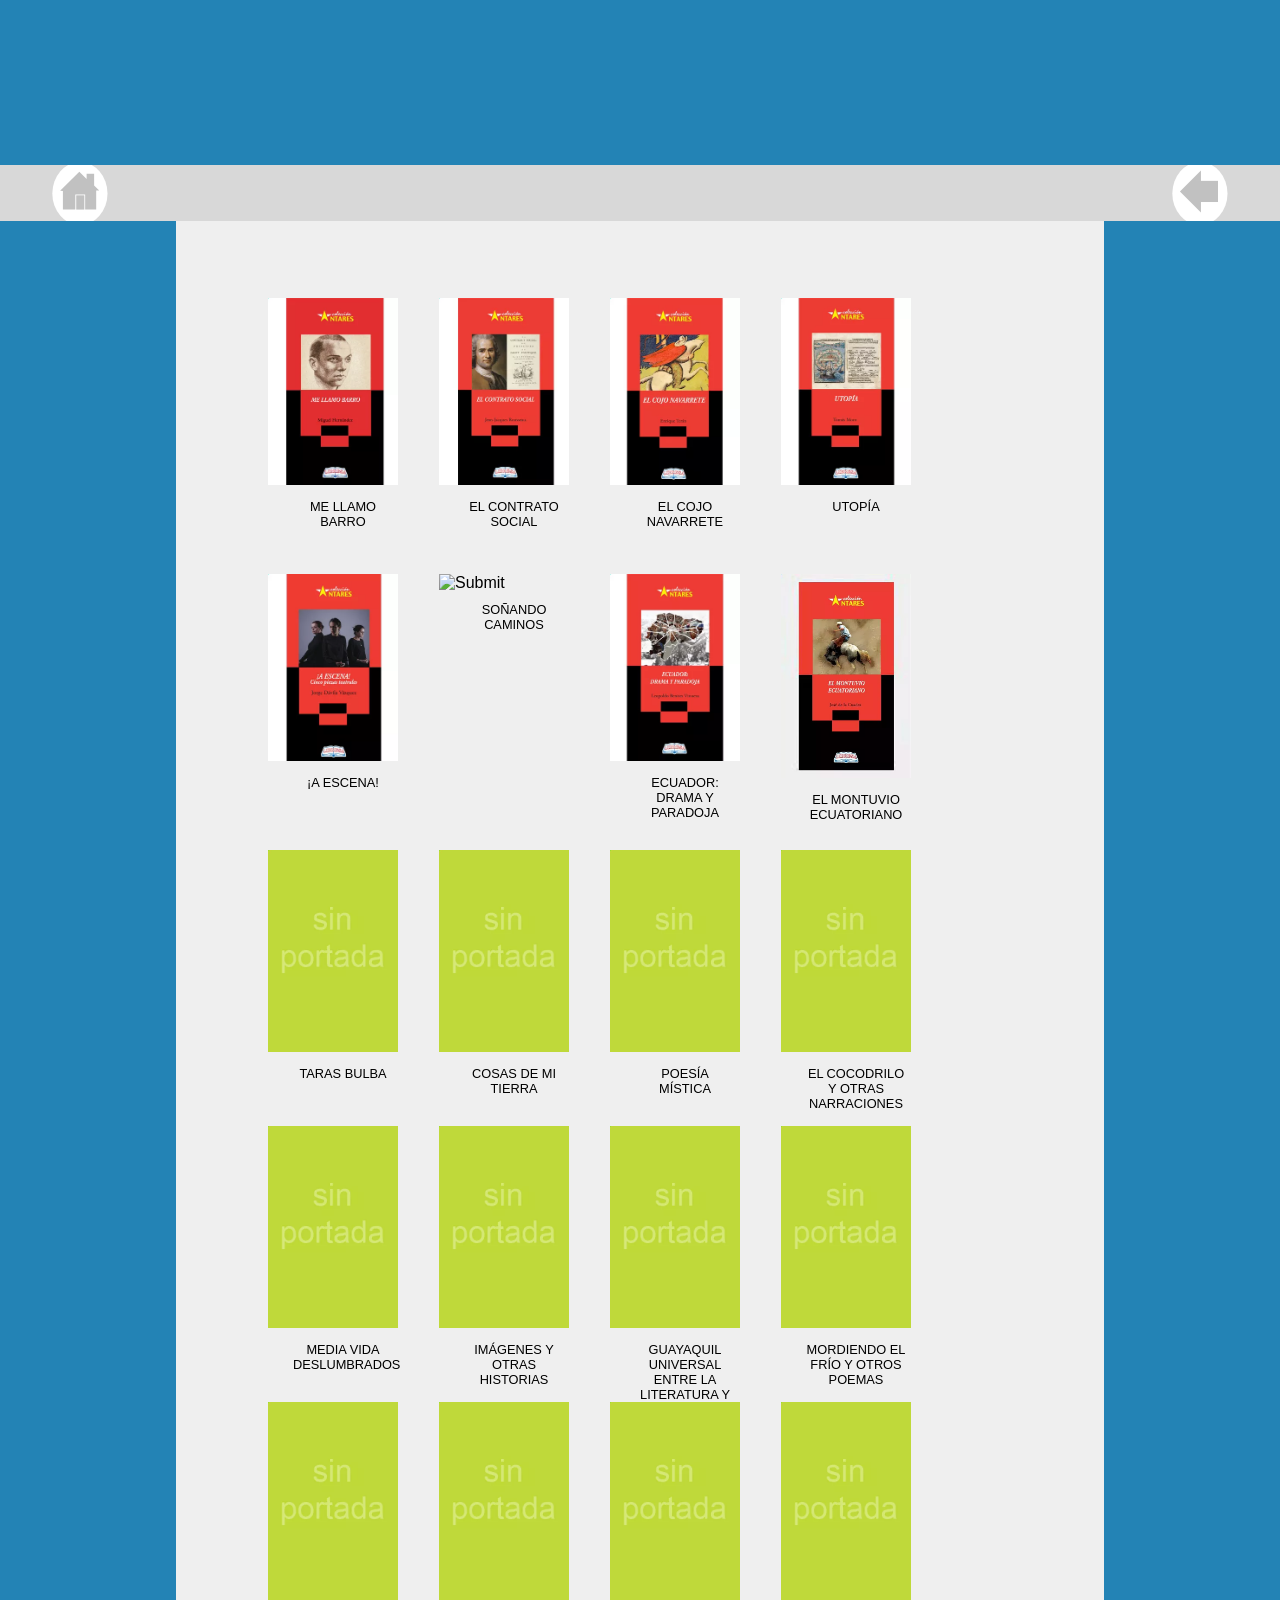
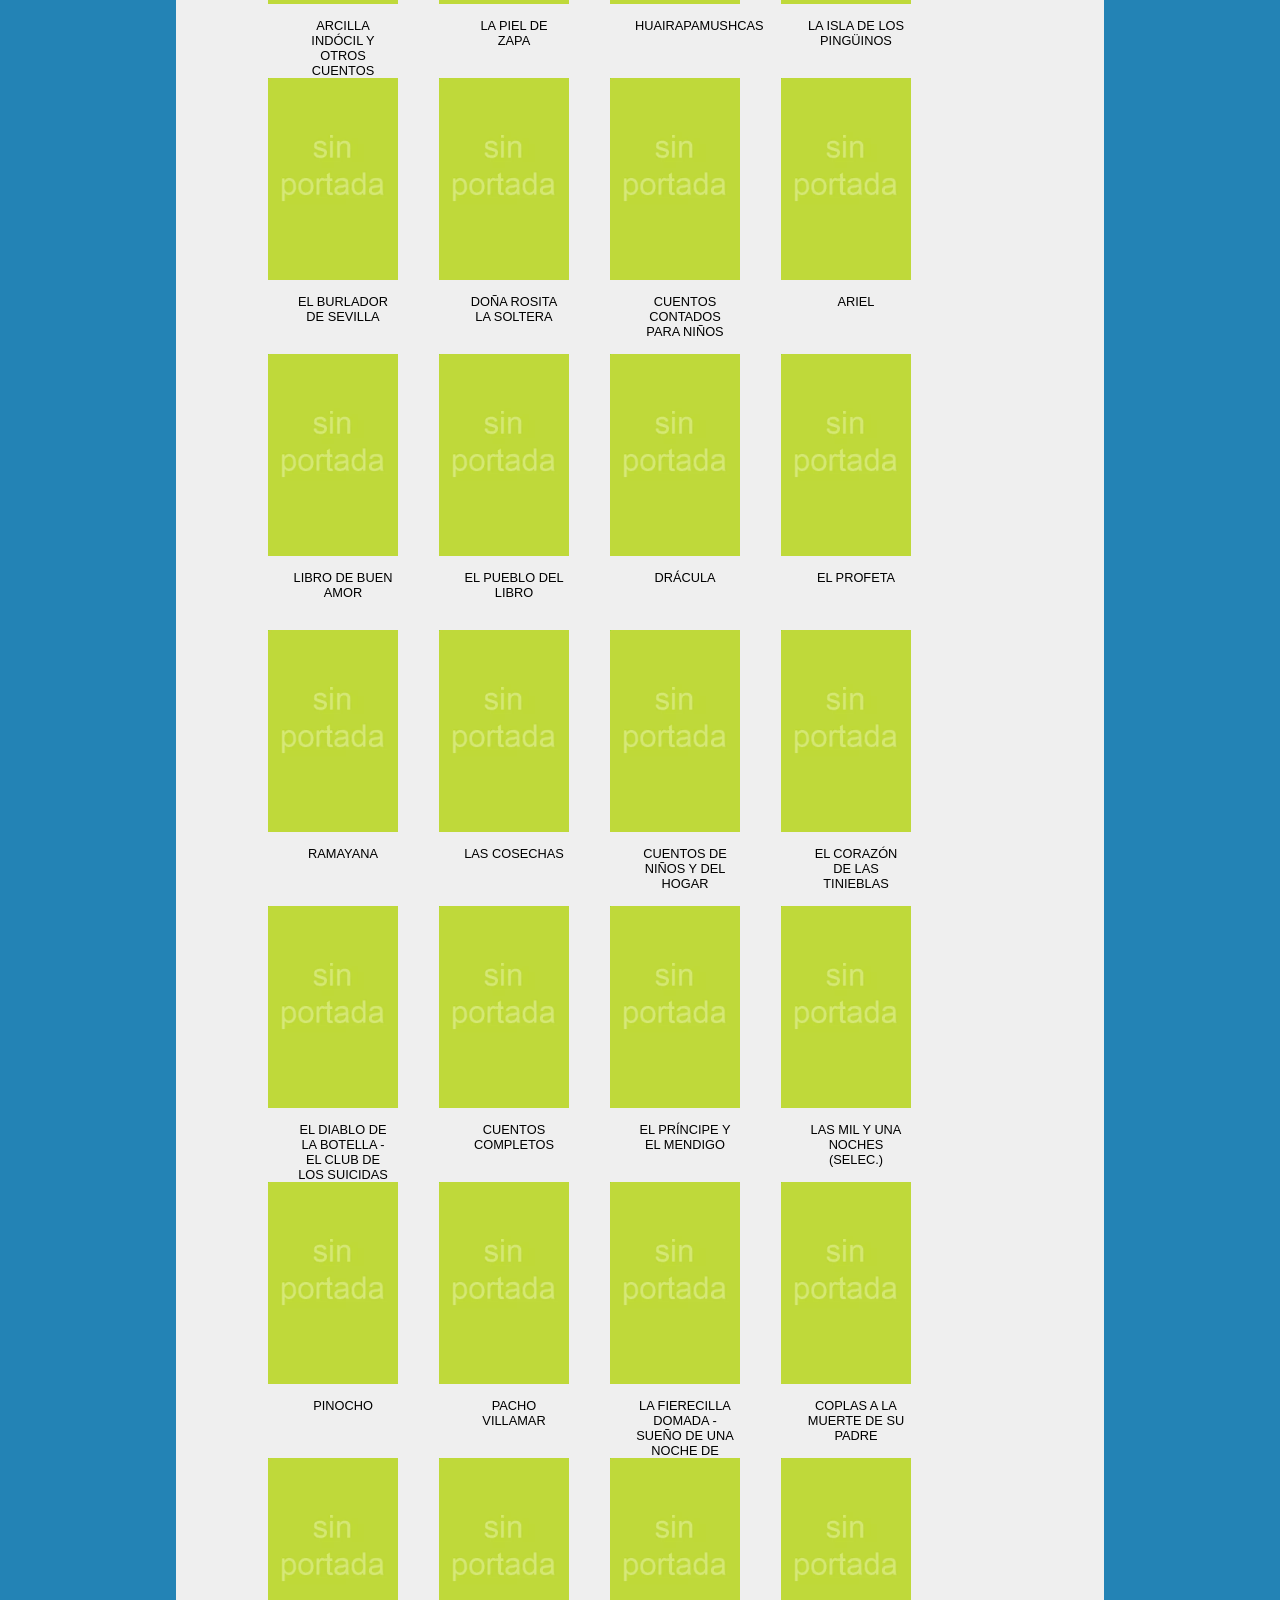
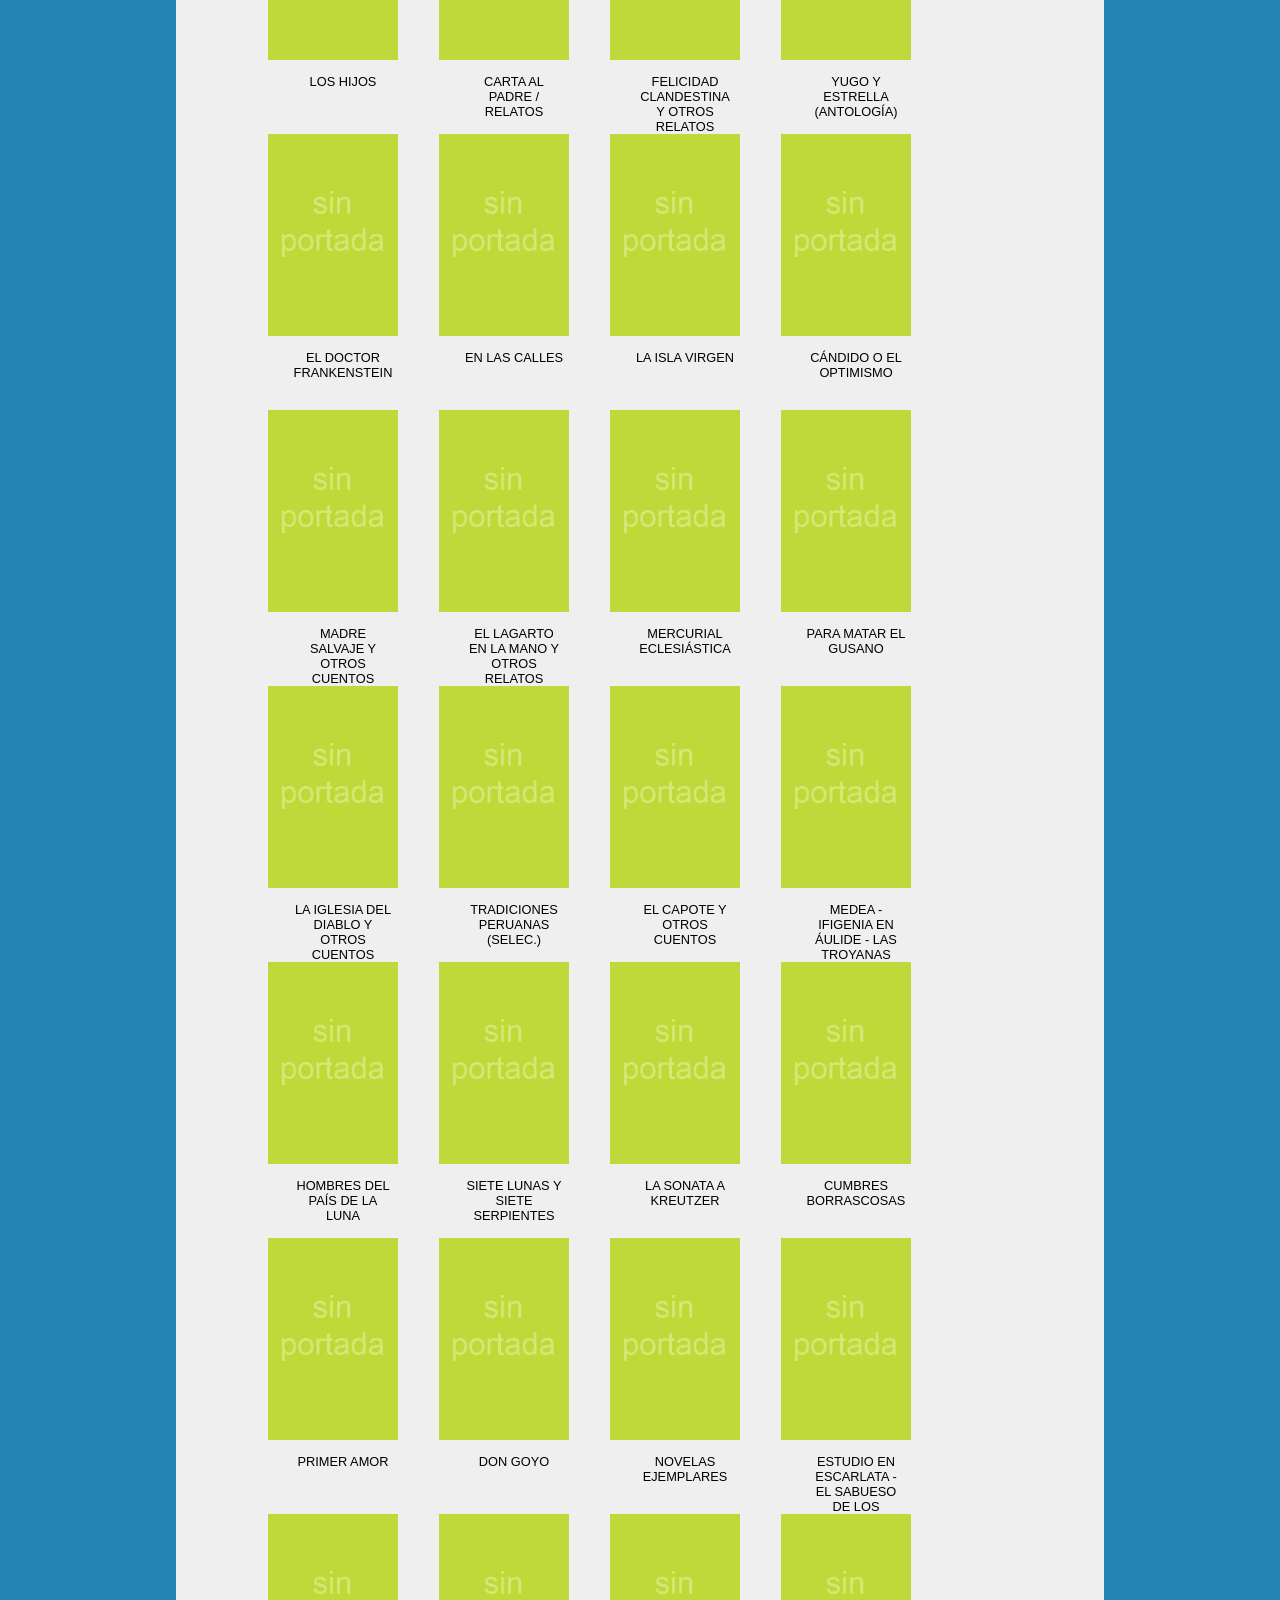
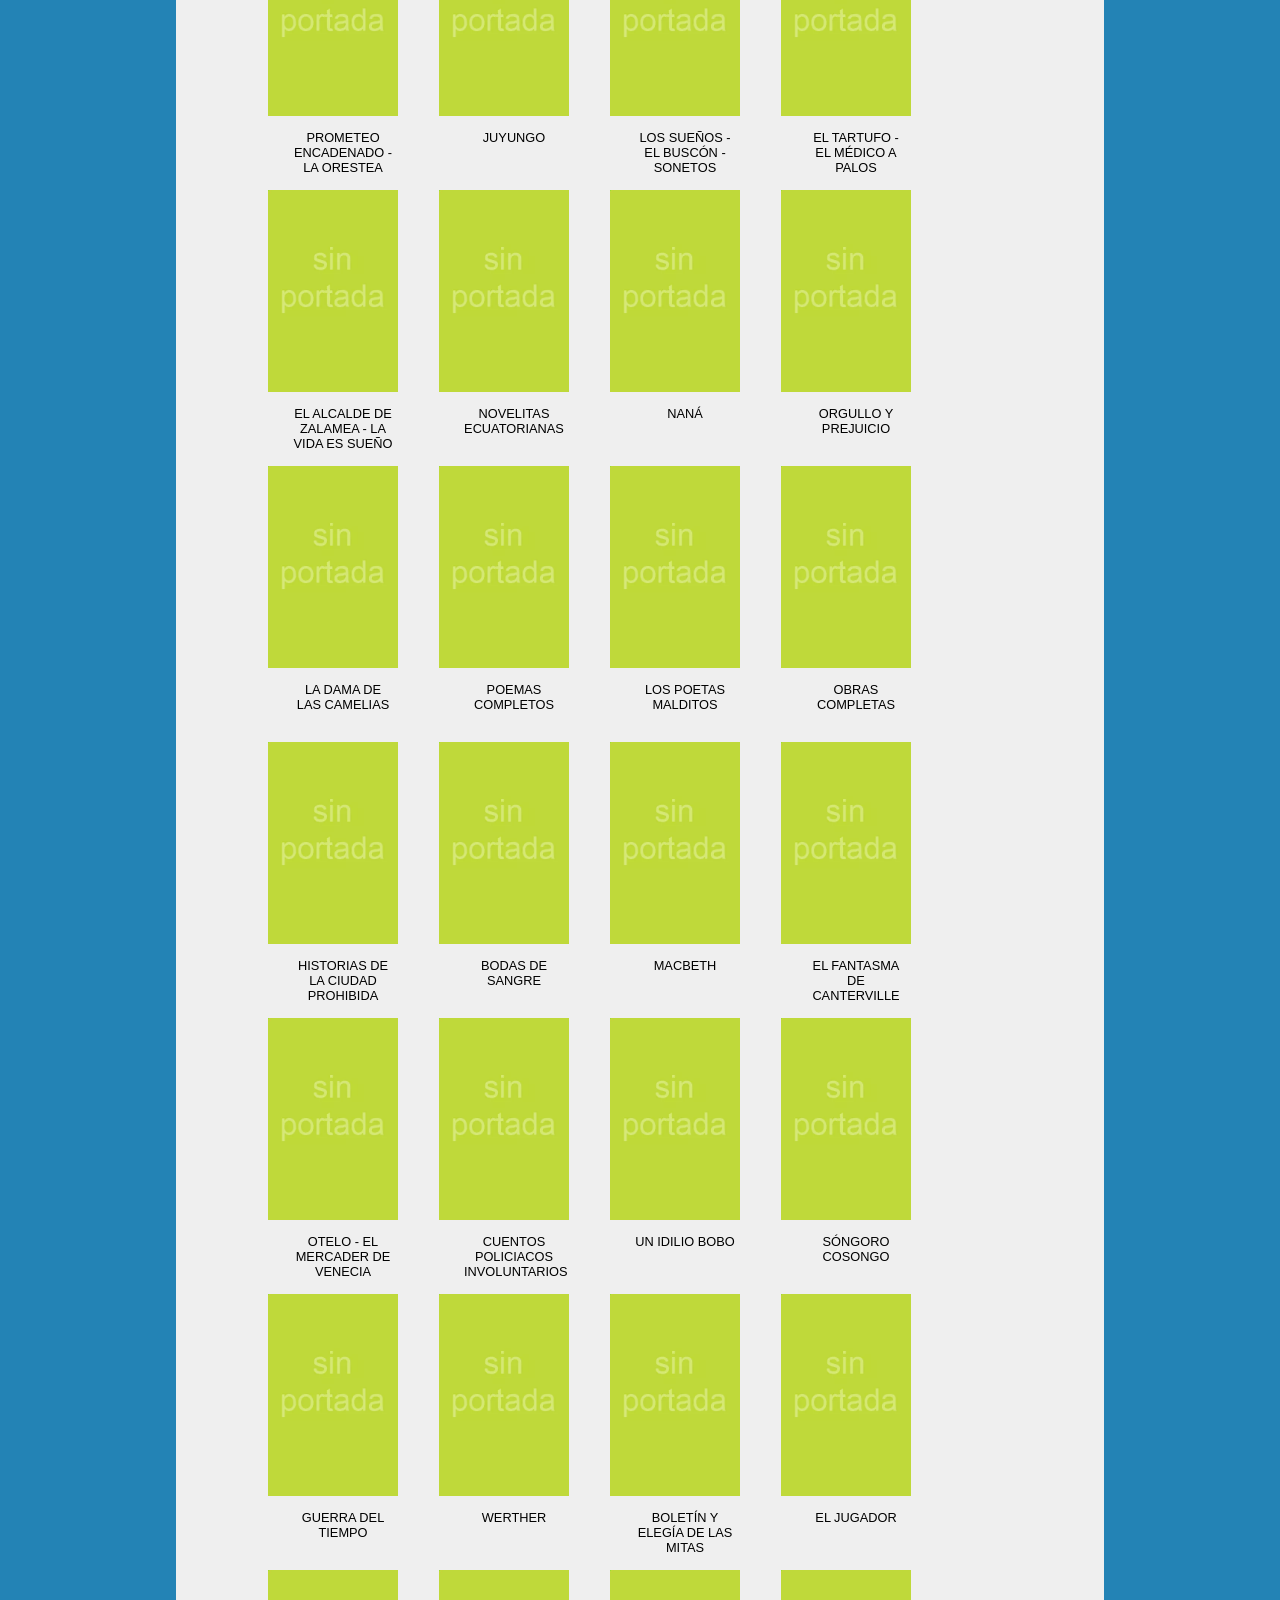
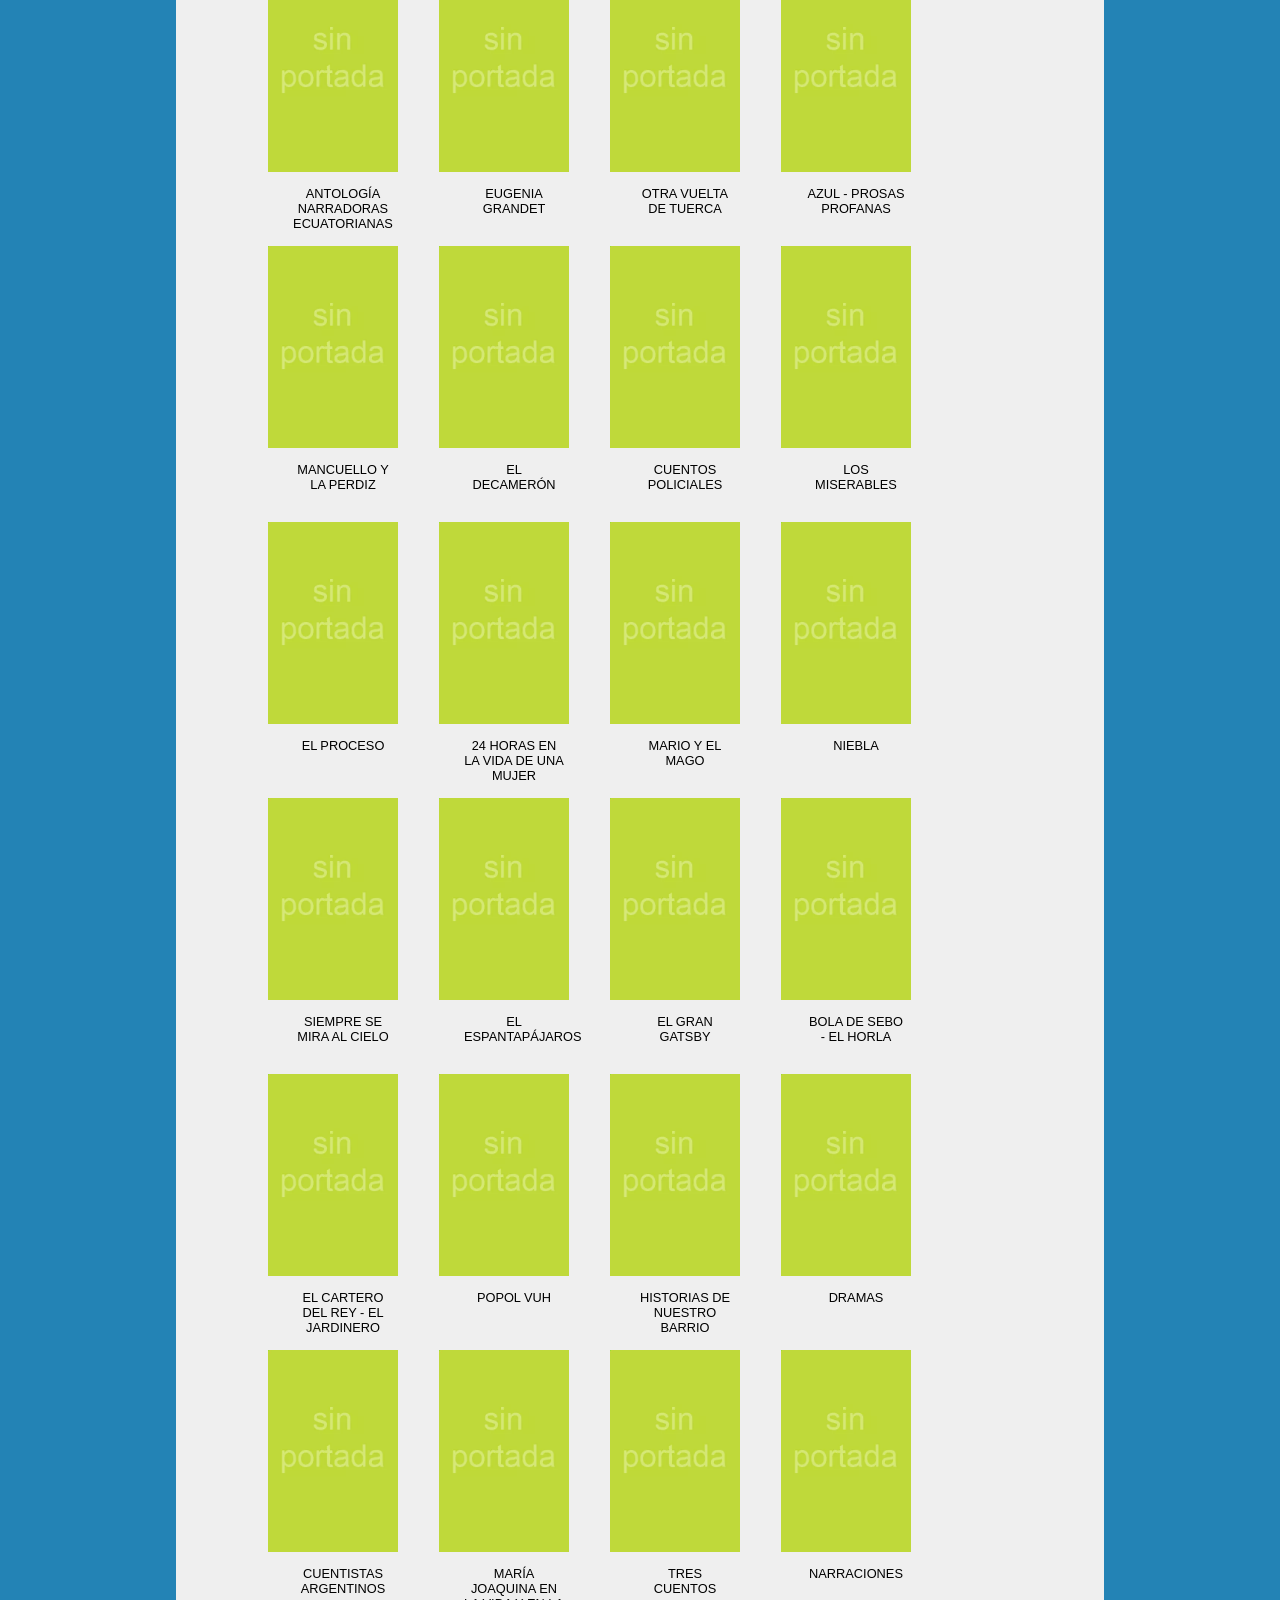
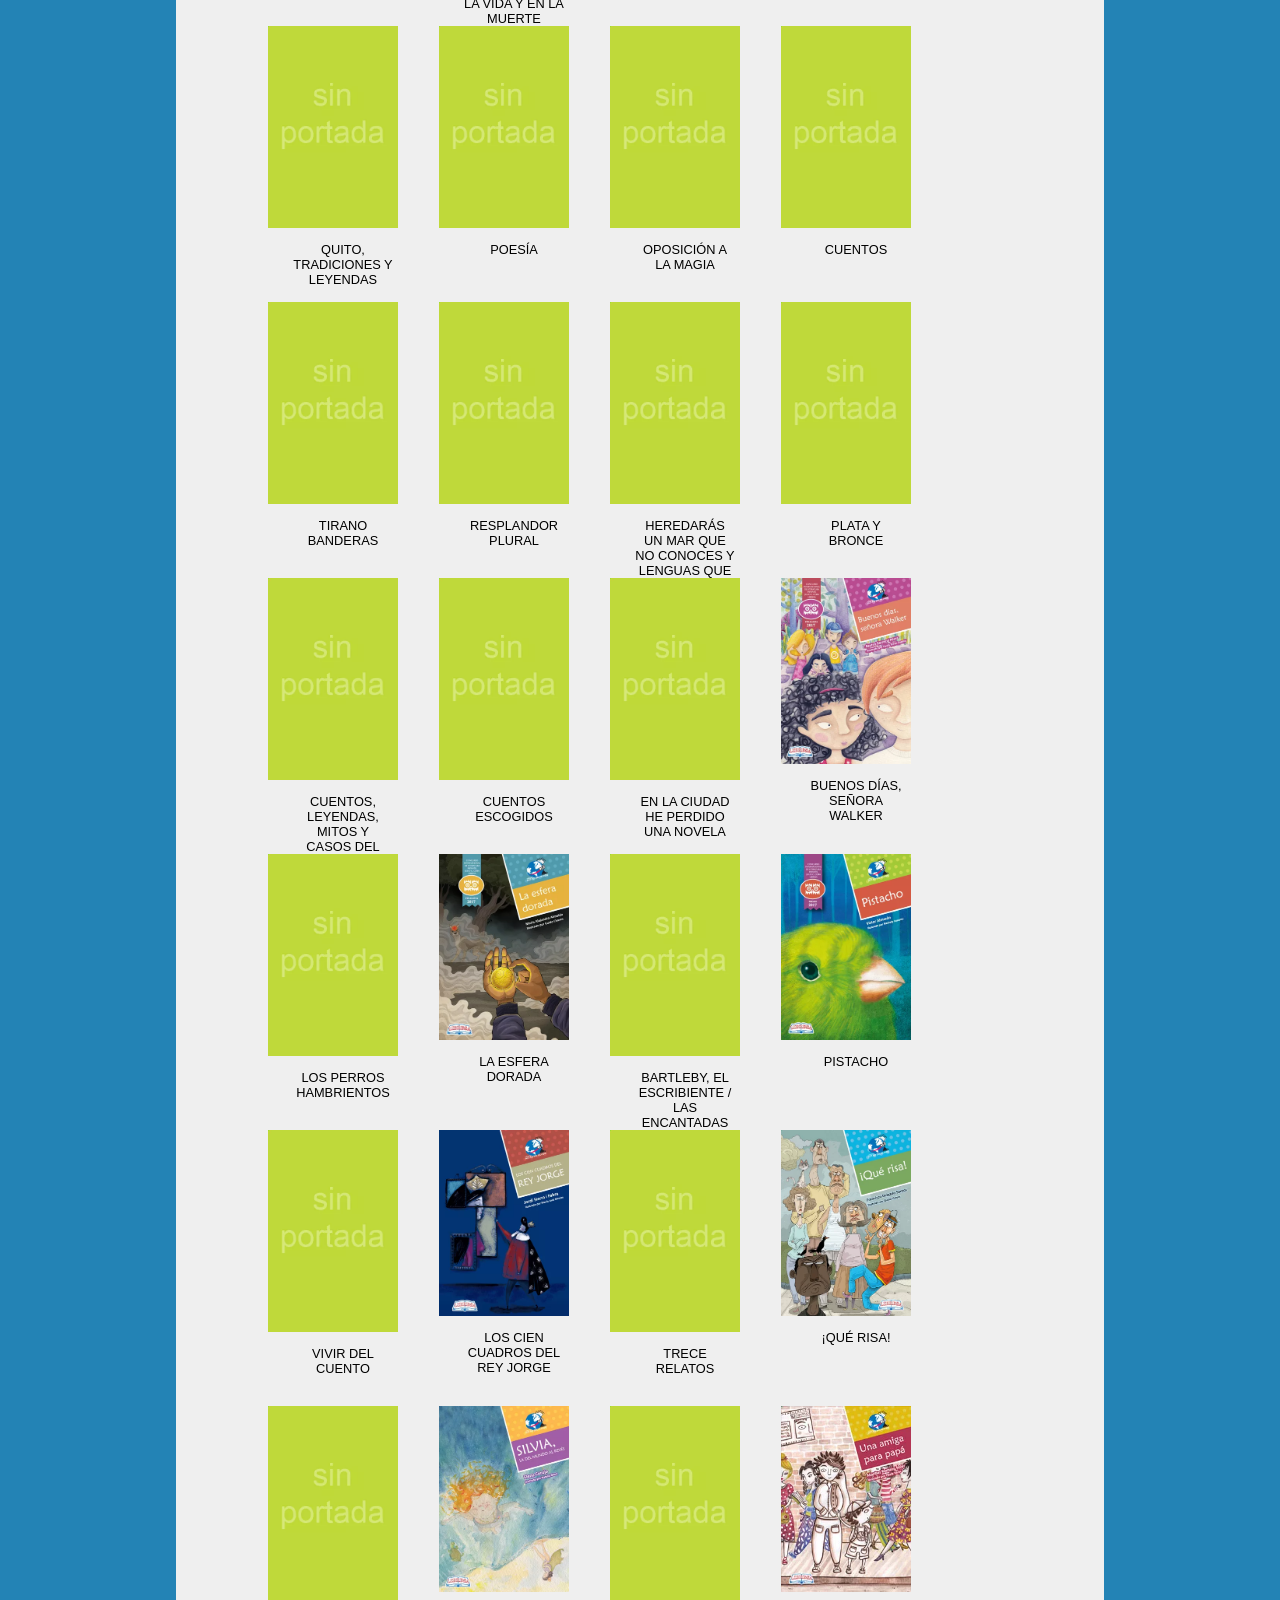
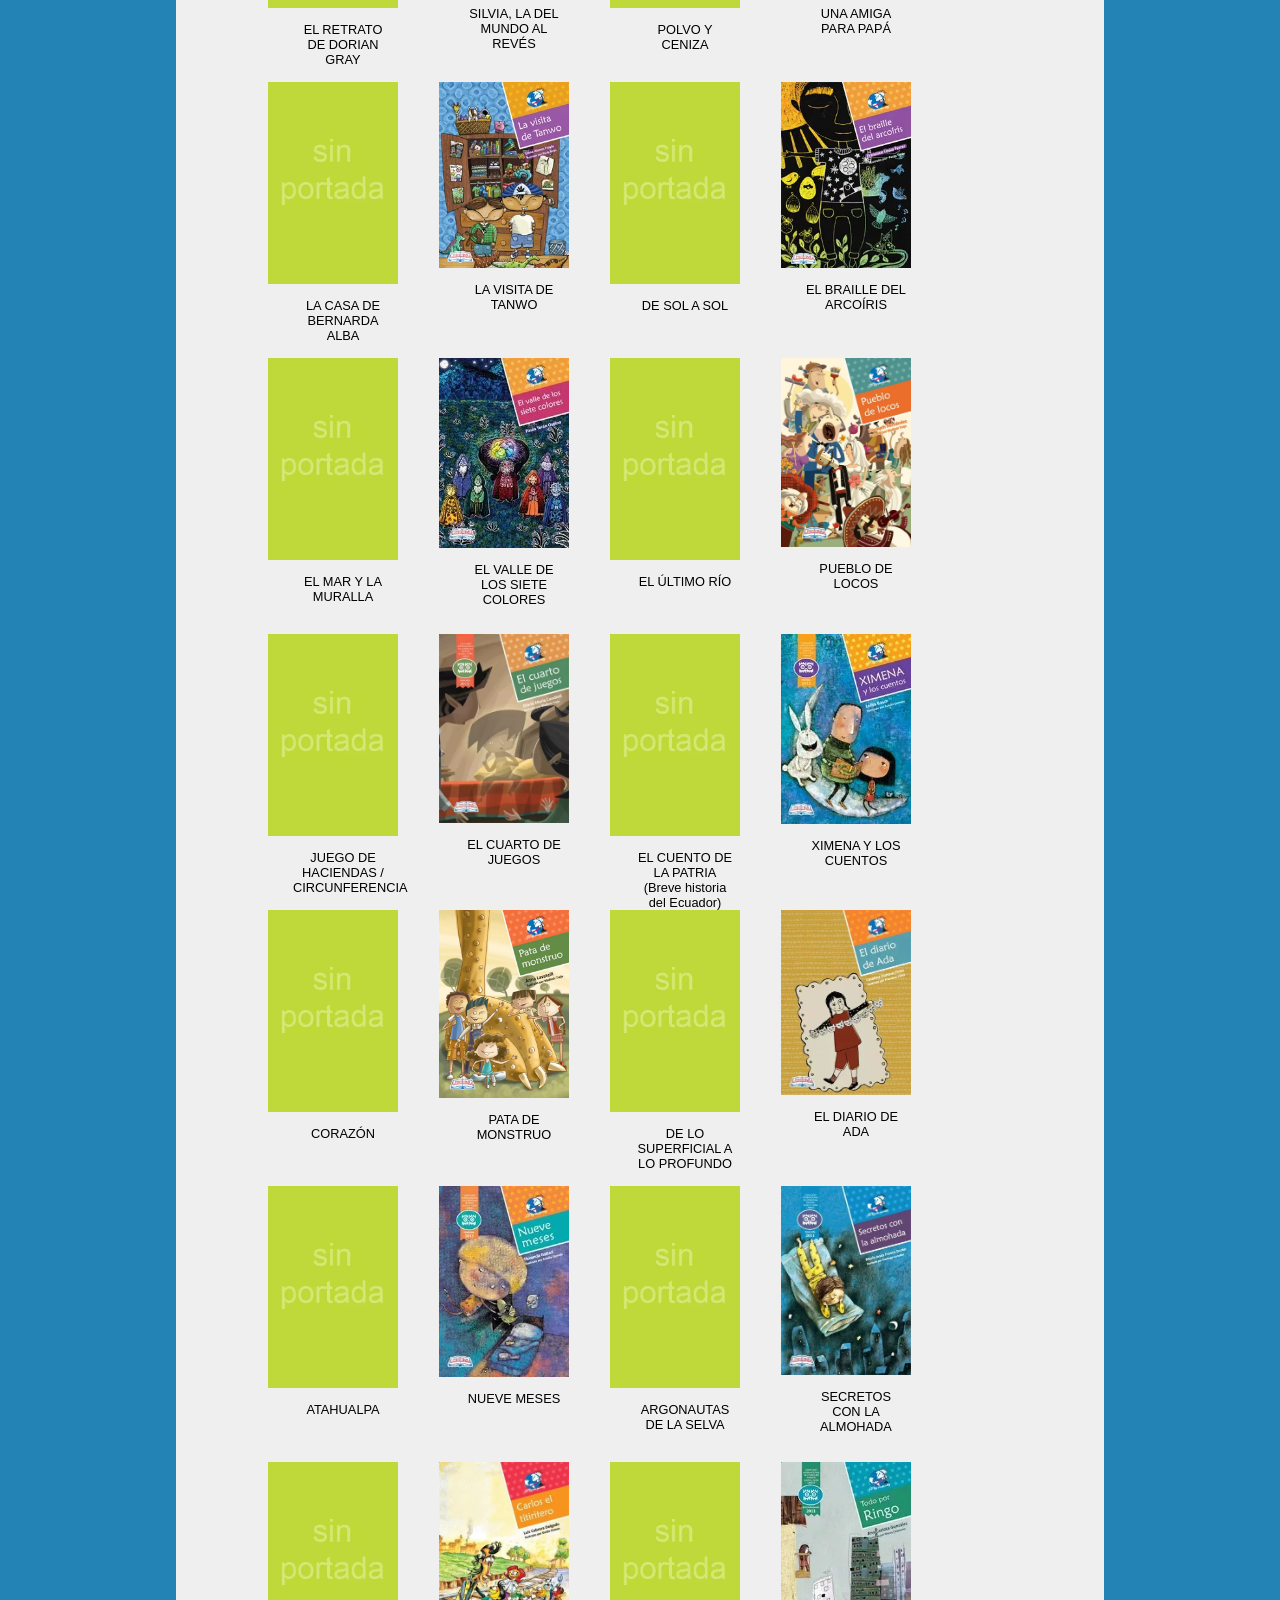
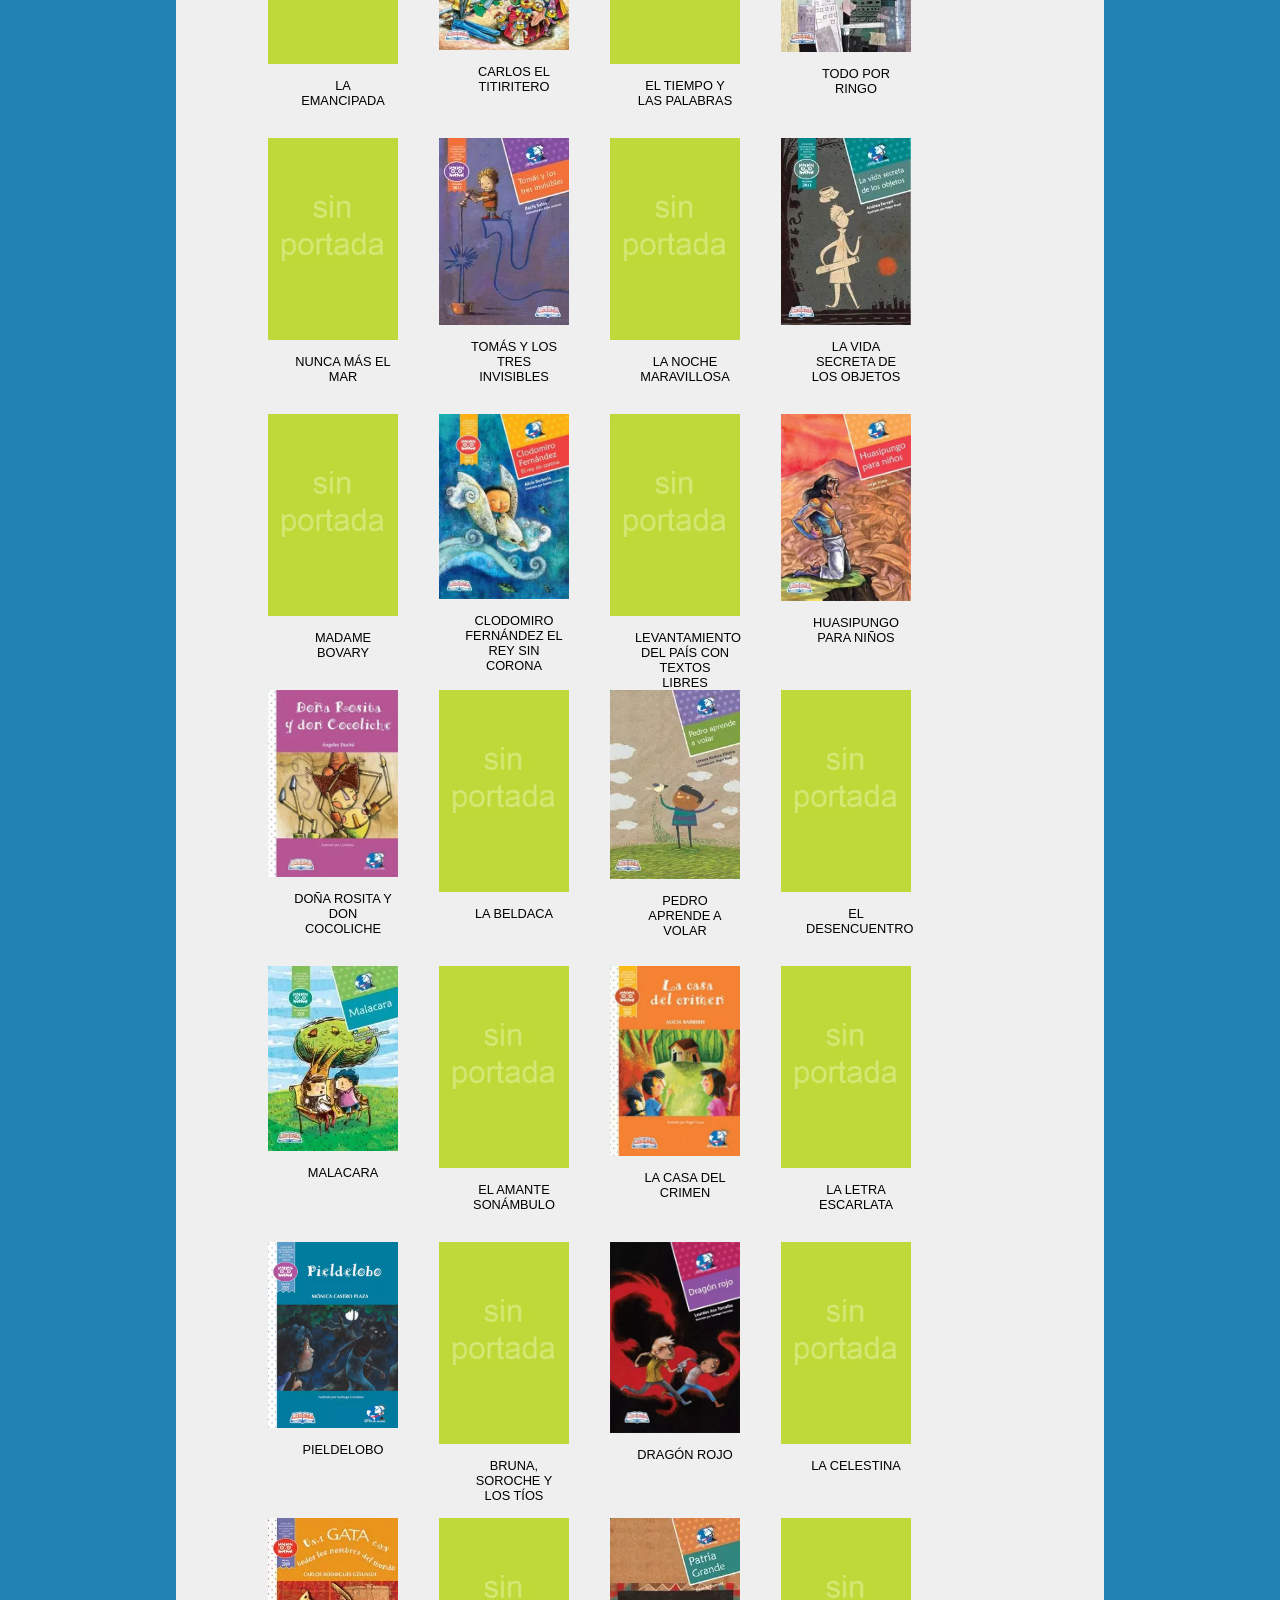
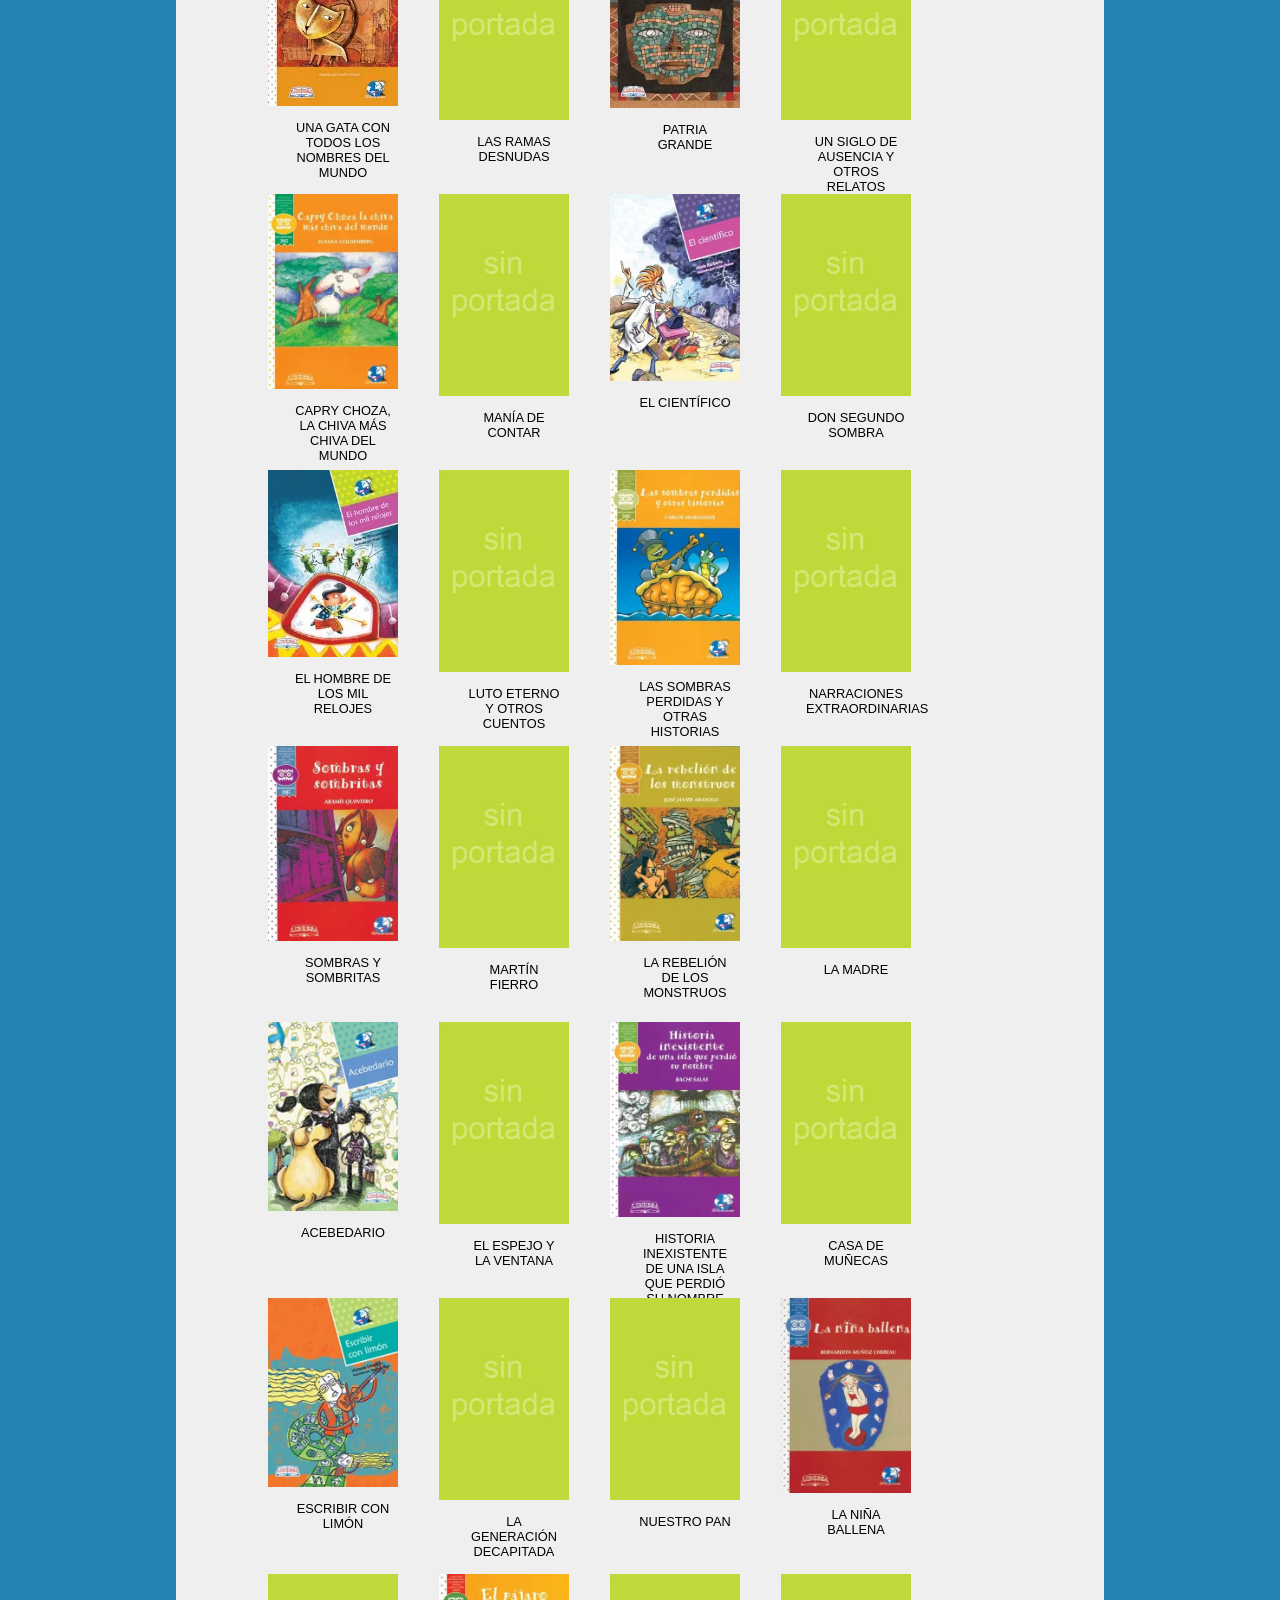
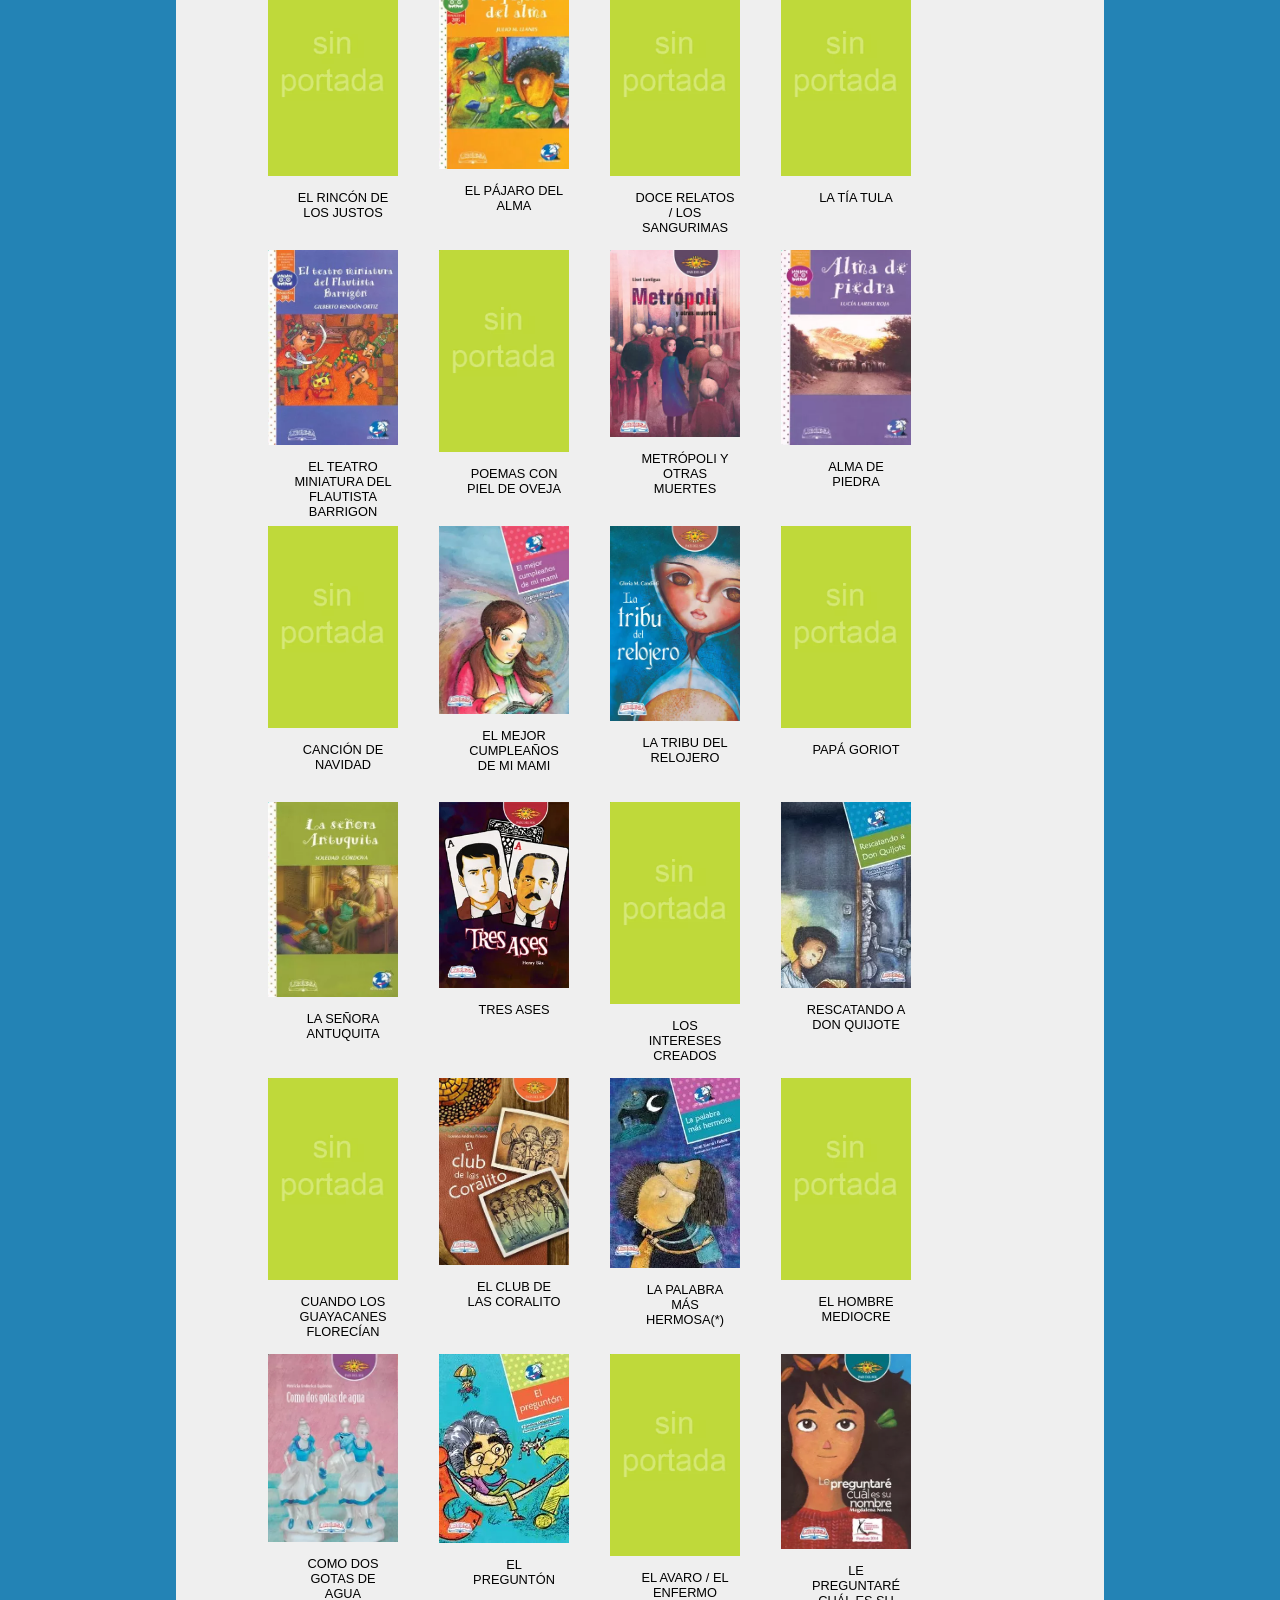
==== commit a6b9a893: "Update CatagColec.html" ====
--- a/www/CatagColec.html
+++ b/www/CatagColec.html
@@ -30,7 +30,7 @@
 	<body>
         <div id="layout">
 
-    <div id="main">
+    <div class="main">
         
         <div class="header">
 
@@ -91,4 +91,4 @@
 
 
 	</body>
-</html>+</html>
--- a/www/css/side-menu.css
+++ b/www/css/side-menu.css
@@ -2,8 +2,12 @@
 background: #ffffff;
 }
 
+.main{
+background-color:#2383b5;    
+}
+
 .header {
-    background-color:#2383b5;
+    padding-top: 5px;
     height: 160px;
     overflow: hidden;
 }
@@ -14,6 +18,18 @@
     overflow: hidden;
 }
 
+.header2 li{
+    float: left;
+    color: white;
+    list-style: none;
+    margin-right: 5px;
+    margin-top: 10px;
+    margin-left: 10px;
+}
+
+.header2 li:hover{
+    background-color:cadetblue;
+}
 
 .pure-img-responsive {
     max-width: 100%;
@@ -35,6 +51,7 @@
     -o-transition: all 0.0s ease-out;
     transition: all 0.0s ease-out;
 }
+
 
 /*
 This is the parent `<div>` that contains the menu and the content area.
@@ -911,4 +928,9 @@
     }
 #demo p{
     float: left;
-}+}
+
+#pie{
+    margin: 0 auto;
+    text-align: center;
+}
